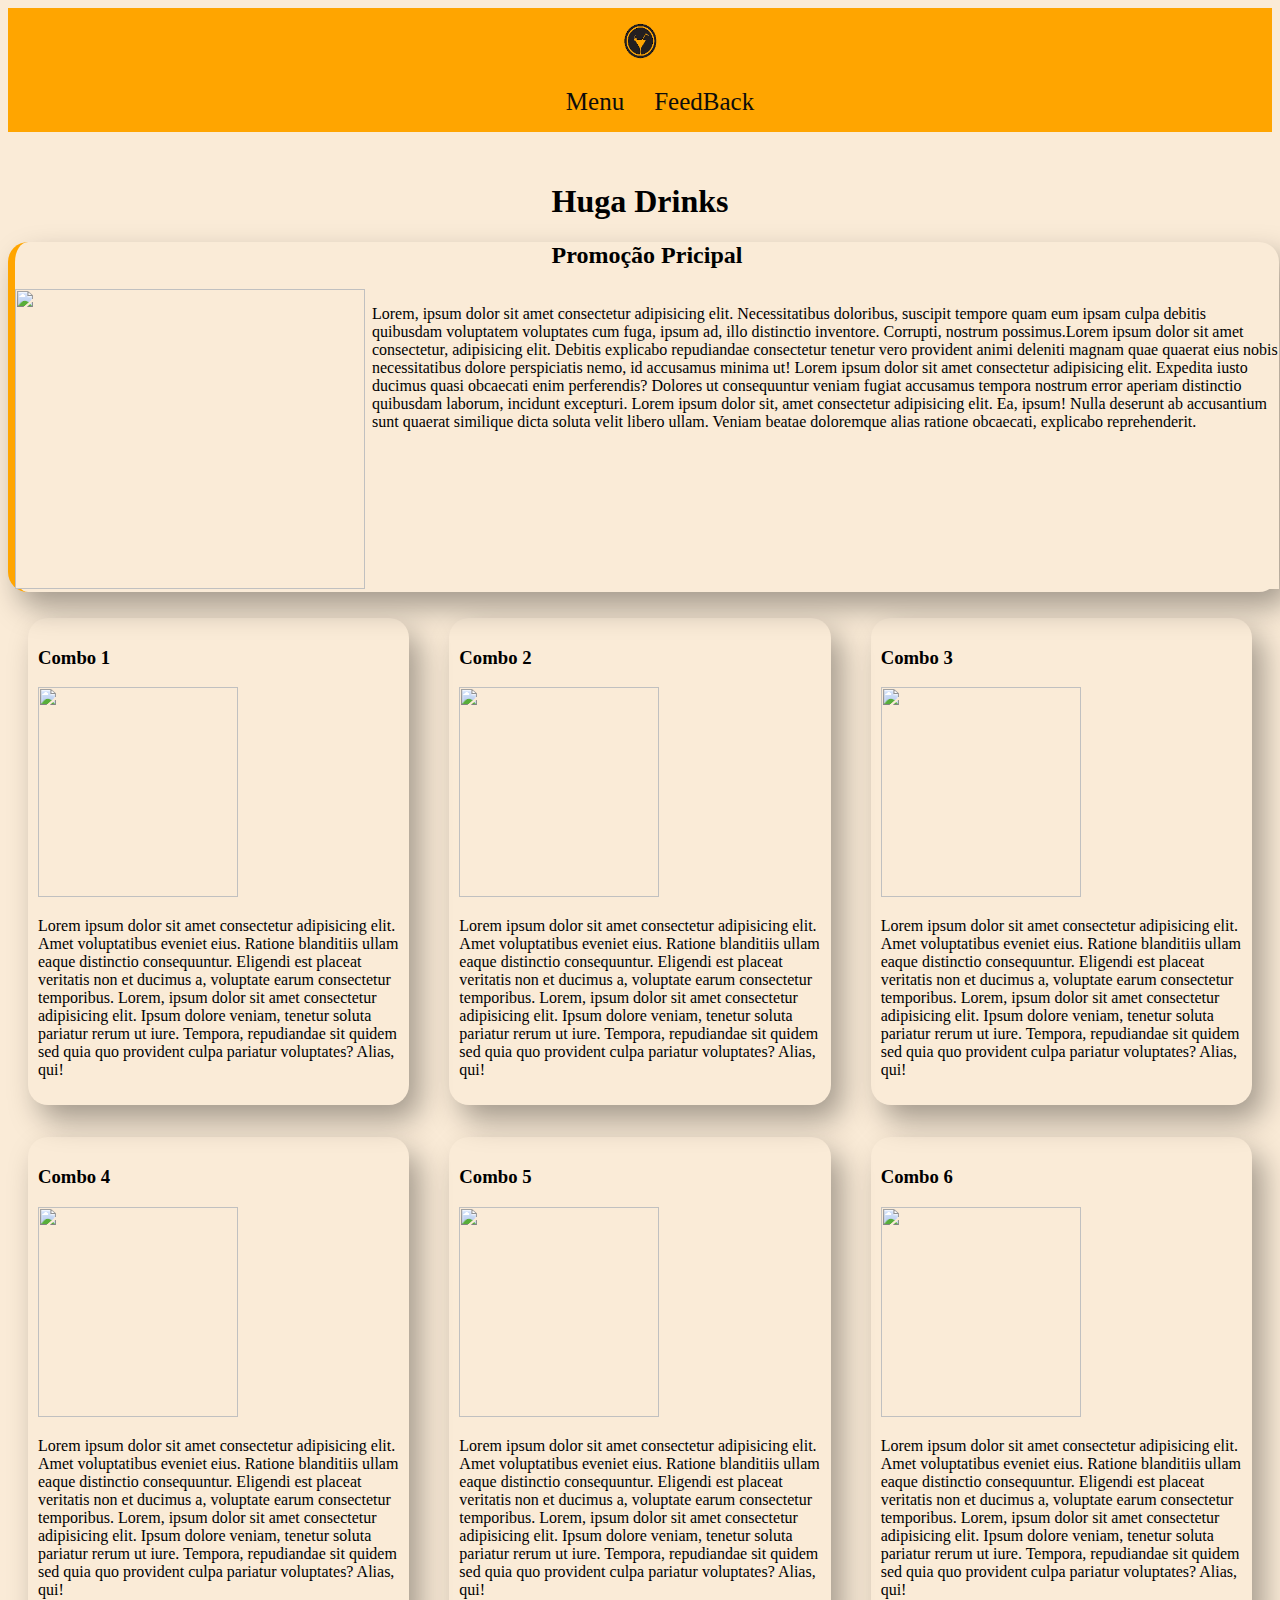
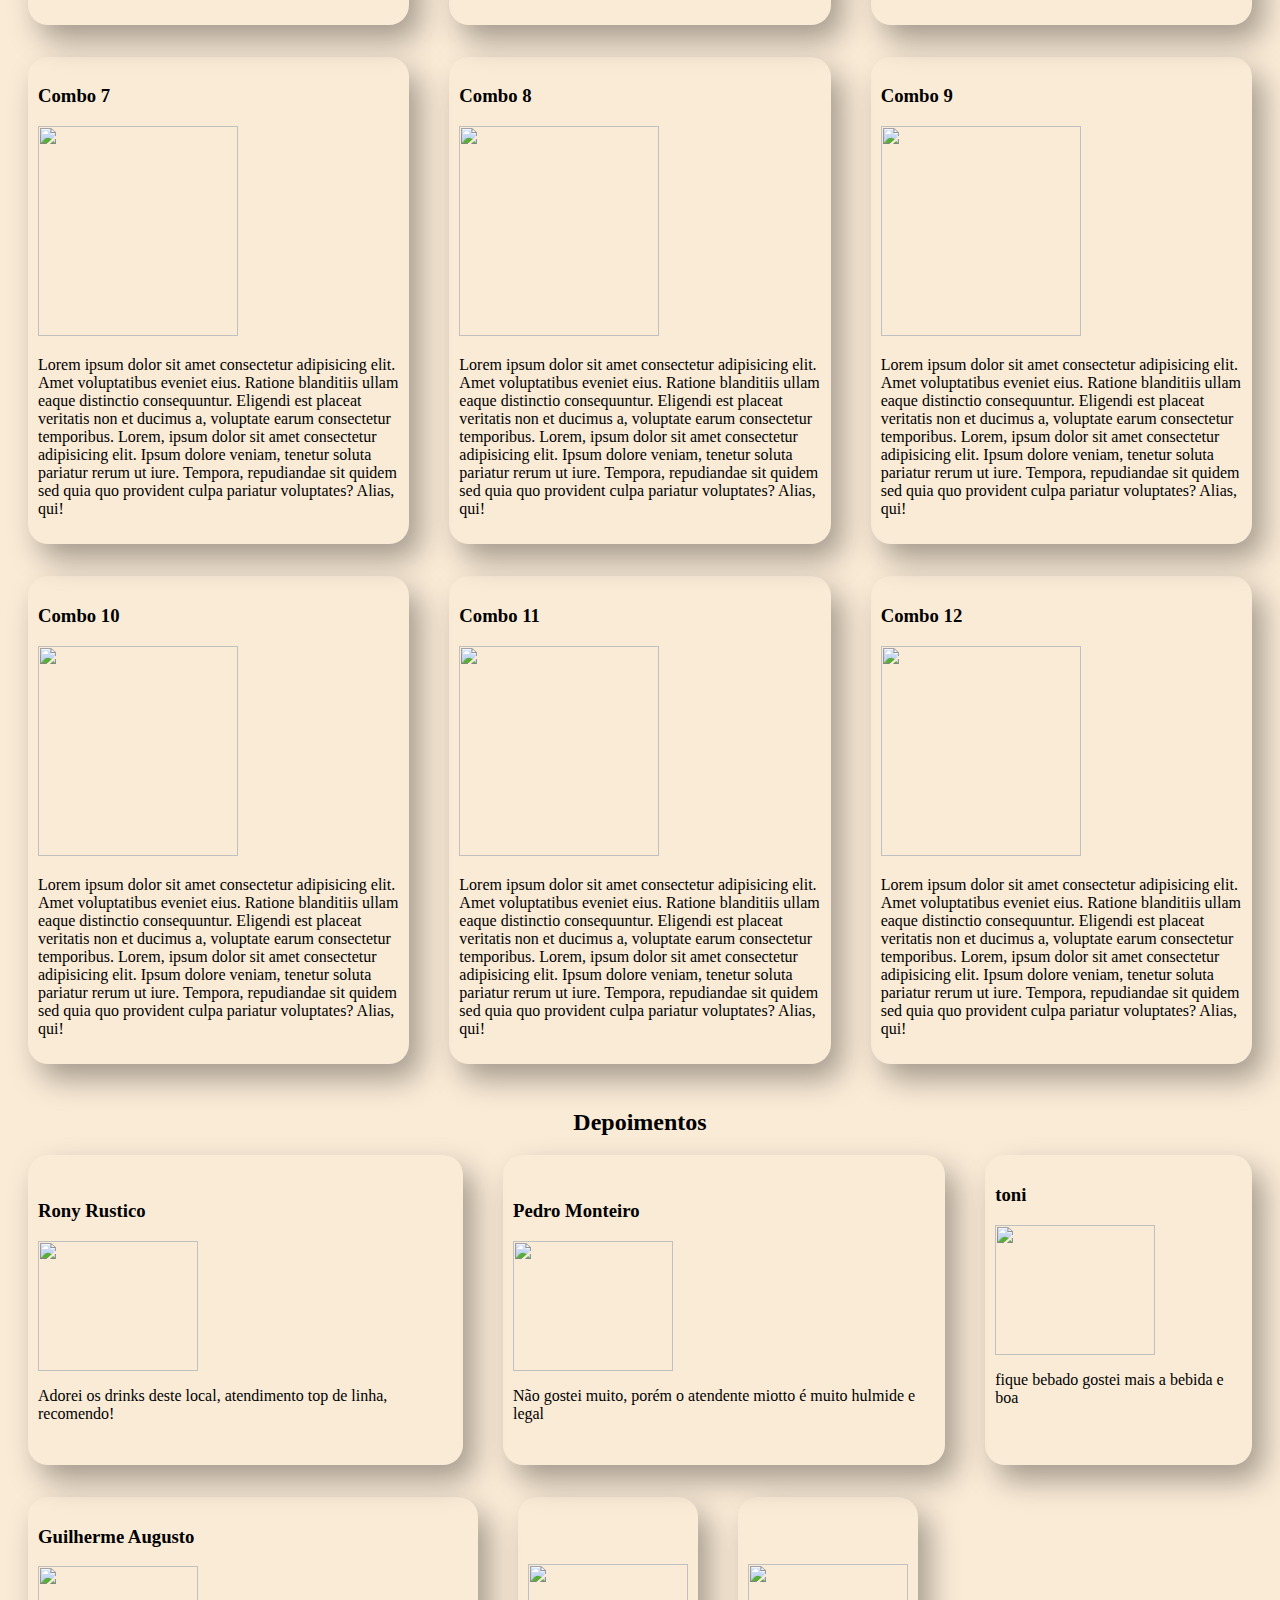
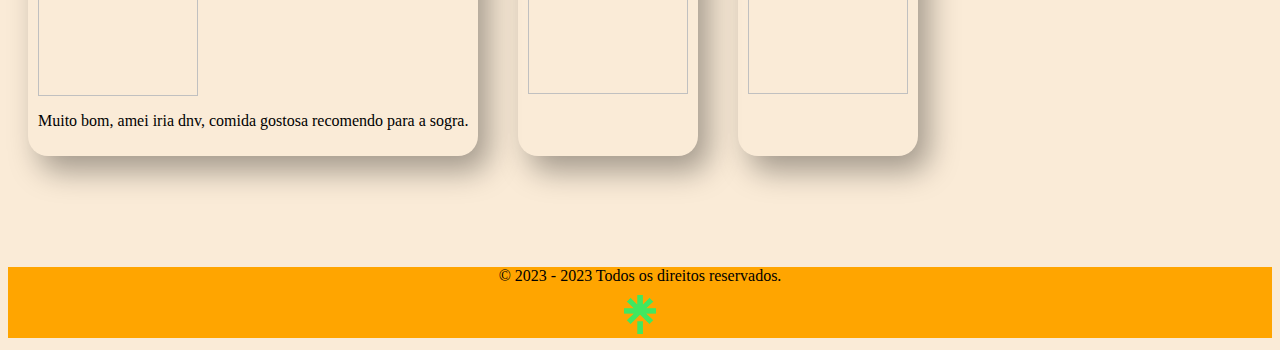
==== index.html @ deacc086 "Merge branch 'main' of https://github.com/guilhermesachinelli/DesafioRestaurante2" ====
<!DOCTYPE html>
<html>

<head>
    <meta charset="UTF-8">
    <title>Document</title>
    <link rel="stylesheet" href="assets/css/style.index.css">
</head>

<body>
    <iframe src="layouts/header.html" frameborder="0" scrolling="no" width="100%" height="150px"></iframe>
    <h1>Huga Drinks</h1>
    <div id="div_1">
        <main>
            <article>
                <h2>Promoção Pricipal</h2>
                <section id="section_1">
                    <img src="https://c4.wallpaperflare.com/wallpaper/397/786/428/cocktail-4k-new-full-hd-wallpaper-preview.jpg"
                        width="350px" height="300px">
                    <p id="p_1">Lorem, ipsum dolor sit amet consectetur adipisicing elit. Necessitatibus doloribus,
                        suscipit tempore
                        quam eum
                        ipsam culpa debitis quibusdam voluptatem voluptates cum fuga, ipsum ad, illo distinctio
                        inventore. Corrupti,
                        nostrum possimus.Lorem ipsum dolor sit amet consectetur, adipisicing elit. Debitis explicabo
                        repudiandae
                        consectetur tenetur vero provident animi deleniti magnam quae quaerat eius nobis necessitatibus
                        dolore
                        perspiciatis nemo, id accusamus minima ut! Lorem ipsum dolor sit amet consectetur adipisicing
                        elit. Expedita
                        iusto ducimus quasi obcaecati enim perferendis? Dolores ut consequuntur veniam fugiat accusamus
                        tempora
                        nostrum
                        error aperiam distinctio quibusdam laborum, incidunt excepturi. Lorem ipsum dolor sit, amet
                        consectetur
                        adipisicing elit. Ea, ipsum! Nulla deserunt ab accusantium sunt quaerat similique dicta soluta
                        velit libero
                        ullam. Veniam beatae doloremque alias ratione obcaecati, explicabo reprehenderit.</p>
                </section>
            </article>
        </main>
    </div>
    <div  class="div_2">
        <Section class="sections">
            <h3>Combo 1</h3>
            <img class="img_div2"
                src="https://c4.wallpaperflare.com/wallpaper/151/778/448/cocktails-4k-full-hd-wallpaper-preview.jpg"
                width="200px" height="210px">
            <P>Lorem ipsum dolor sit amet consectetur adipisicing elit. Amet voluptatibus eveniet eius. Ratione
                blanditiis ullam eaque distinctio consequuntur. Eligendi est placeat veritatis non et ducimus a,
                voluptate earum consectetur temporibus. Lorem, ipsum dolor sit amet consectetur adipisicing
                elit. Ipsum dolore veniam, tenetur soluta pariatur rerum ut iure. Tempora, repudiandae sit
                quidem sed quia quo provident culpa pariatur voluptates? Alias, qui!</P>
        </Section>
        <Section class="sections">
            <h3>Combo 2</h3>
            <img class="img_div2"
                src="https://c4.wallpaperflare.com/wallpaper/151/778/448/cocktails-4k-full-hd-wallpaper-preview.jpg"
                width="200px" height="210px">
            <P>Lorem ipsum dolor sit amet consectetur adipisicing elit. Amet voluptatibus eveniet eius. Ratione
                blanditiis ullam eaque distinctio consequuntur. Eligendi est placeat veritatis non et ducimus a,
                voluptate earum consectetur temporibus. Lorem, ipsum dolor sit amet consectetur adipisicing
                elit. Ipsum dolore veniam, tenetur soluta pariatur rerum ut iure. Tempora, repudiandae sit
                quidem sed quia quo provident culpa pariatur voluptates? Alias, qui!</P>
        </Section>
        <Section class="sections">
            <h3>Combo 3</h3>
            <img class="img_div2"
                src="https://c4.wallpaperflare.com/wallpaper/151/778/448/cocktails-4k-full-hd-wallpaper-preview.jpg"
                width="200px" height="210px">
            <P>Lorem ipsum dolor sit amet consectetur adipisicing elit. Amet voluptatibus eveniet eius. Ratione
                blanditiis ullam eaque distinctio consequuntur. Eligendi est placeat veritatis non et ducimus a,
                voluptate earum consectetur temporibus. Lorem, ipsum dolor sit amet consectetur adipisicing
                elit. Ipsum dolore veniam, tenetur soluta pariatur rerum ut iure. Tempora, repudiandae sit
                quidem sed quia quo provident culpa pariatur voluptates? Alias, qui!</P>
        </Section>
    </div>
    <div class="div_2">
        <Section class="sections">
            <h3>Combo 4</h3>
            <img class="img_div2"
                src="https://c4.wallpaperflare.com/wallpaper/151/778/448/cocktails-4k-full-hd-wallpaper-preview.jpg"
                width="200px" height="210px">
            <P>Lorem ipsum dolor sit amet consectetur adipisicing elit. Amet voluptatibus eveniet eius. Ratione
                blanditiis ullam eaque distinctio consequuntur. Eligendi est placeat veritatis non et ducimus a,
                voluptate earum consectetur temporibus. Lorem, ipsum dolor sit amet consectetur adipisicing
                elit. Ipsum dolore veniam, tenetur soluta pariatur rerum ut iure. Tempora, repudiandae sit
                quidem sed quia quo provident culpa pariatur voluptates? Alias, qui!</P>
        </Section>
        <Section class="sections">
            <h3>Combo 5</h3>
            <img class="img_div2"
                src="https://c4.wallpaperflare.com/wallpaper/151/778/448/cocktails-4k-full-hd-wallpaper-preview.jpg"
                width="200px" height="210px">
            <P>Lorem ipsum dolor sit amet consectetur adipisicing elit. Amet voluptatibus eveniet eius. Ratione
                blanditiis ullam eaque distinctio consequuntur. Eligendi est placeat veritatis non et ducimus a,
                voluptate earum consectetur temporibus. Lorem, ipsum dolor sit amet consectetur adipisicing
                elit. Ipsum dolore veniam, tenetur soluta pariatur rerum ut iure. Tempora, repudiandae sit
                quidem sed quia quo provident culpa pariatur voluptates? Alias, qui!</P>
        </Section>
        <Section class="sections">
            <h3>Combo 6</h3>
            <img class="img_div2"
                src="https://c4.wallpaperflare.com/wallpaper/151/778/448/cocktails-4k-full-hd-wallpaper-preview.jpg"
                width="200px" height="210px">
            <P>Lorem ipsum dolor sit amet consectetur adipisicing elit. Amet voluptatibus eveniet eius. Ratione
                blanditiis ullam eaque distinctio consequuntur. Eligendi est placeat veritatis non et ducimus a,
                voluptate earum consectetur temporibus. Lorem, ipsum dolor sit amet consectetur adipisicing
                elit. Ipsum dolore veniam, tenetur soluta pariatur rerum ut iure. Tempora, repudiandae sit
                quidem sed quia quo provident culpa pariatur voluptates? Alias, qui!</P>
        </Section>
    </div>
    <div class="div_2">
        <Section class="sections">
            <h3>Combo 7</h3>
            <img class="img_div2"
                src="https://c4.wallpaperflare.com/wallpaper/151/778/448/cocktails-4k-full-hd-wallpaper-preview.jpg"
                width="200px" height="210px">
            <P>Lorem ipsum dolor sit amet consectetur adipisicing elit. Amet voluptatibus eveniet eius. Ratione
                blanditiis ullam eaque distinctio consequuntur. Eligendi est placeat veritatis non et ducimus a,
                voluptate earum consectetur temporibus. Lorem, ipsum dolor sit amet consectetur adipisicing
                elit. Ipsum dolore veniam, tenetur soluta pariatur rerum ut iure. Tempora, repudiandae sit
                quidem sed quia quo provident culpa pariatur voluptates? Alias, qui!</P>
        </Section>
        <Section class="sections">
            <h3>Combo 8</h3>
            <img class="img_div2"
                src="https://c4.wallpaperflare.com/wallpaper/151/778/448/cocktails-4k-full-hd-wallpaper-preview.jpg"
                width="200px" height="210px">
            <P>Lorem ipsum dolor sit amet consectetur adipisicing elit. Amet voluptatibus eveniet eius. Ratione
                blanditiis ullam eaque distinctio consequuntur. Eligendi est placeat veritatis non et ducimus a,
                voluptate earum consectetur temporibus. Lorem, ipsum dolor sit amet consectetur adipisicing
                elit. Ipsum dolore veniam, tenetur soluta pariatur rerum ut iure. Tempora, repudiandae sit
                quidem sed quia quo provident culpa pariatur voluptates? Alias, qui!</P>
        </Section>
        <Section class="sections">
            <h3>Combo 9</h3>
            <img class="img_div2"
                src="https://c4.wallpaperflare.com/wallpaper/151/778/448/cocktails-4k-full-hd-wallpaper-preview.jpg"
                width="200px" height="210px">
            <P>Lorem ipsum dolor sit amet consectetur adipisicing elit. Amet voluptatibus eveniet eius. Ratione
                blanditiis ullam eaque distinctio consequuntur. Eligendi est placeat veritatis non et ducimus a,
                voluptate earum consectetur temporibus. Lorem, ipsum dolor sit amet consectetur adipisicing
                elit. Ipsum dolore veniam, tenetur soluta pariatur rerum ut iure. Tempora, repudiandae sit
                quidem sed quia quo provident culpa pariatur voluptates? Alias, qui!</P>
        </Section>
    </div>
    <div class="div_2">
        <Section class="sections">
            <h3>Combo 10</h3>
            <img class="img_div2"
                src="https://c4.wallpaperflare.com/wallpaper/151/778/448/cocktails-4k-full-hd-wallpaper-preview.jpg"
                width="200px" height="210px">
            <P>Lorem ipsum dolor sit amet consectetur adipisicing elit. Amet voluptatibus eveniet eius. Ratione
                blanditiis ullam eaque distinctio consequuntur. Eligendi est placeat veritatis non et ducimus a,
                voluptate earum consectetur temporibus. Lorem, ipsum dolor sit amet consectetur adipisicing
                elit. Ipsum dolore veniam, tenetur soluta pariatur rerum ut iure. Tempora, repudiandae sit
                quidem sed quia quo provident culpa pariatur voluptates? Alias, qui!</P>
        </Section>
        <Section class="sections">
            <h3>Combo 11</h3>
            <img class="img_div2"
                src="https://c4.wallpaperflare.com/wallpaper/151/778/448/cocktails-4k-full-hd-wallpaper-preview.jpg"
                width="200px" height="210px">
            <P>Lorem ipsum dolor sit amet consectetur adipisicing elit. Amet voluptatibus eveniet eius. Ratione
                blanditiis ullam eaque distinctio consequuntur. Eligendi est placeat veritatis non et ducimus a,
                voluptate earum consectetur temporibus. Lorem, ipsum dolor sit amet consectetur adipisicing
                elit. Ipsum dolore veniam, tenetur soluta pariatur rerum ut iure. Tempora, repudiandae sit
                quidem sed quia quo provident culpa pariatur voluptates? Alias, qui!</P>
        </Section>
        <Section class="sections">
            <h3>Combo 12</h3>
            <img class="img_div2"
                src="https://c4.wallpaperflare.com/wallpaper/151/778/448/cocktails-4k-full-hd-wallpaper-preview.jpg"
                width="200px" height="210px">
            <P>Lorem ipsum dolor sit amet consectetur adipisicing elit. Amet voluptatibus eveniet eius. Ratione
                blanditiis ullam eaque distinctio consequuntur. Eligendi est placeat veritatis non et ducimus a,
                voluptate earum consectetur temporibus. Lorem, ipsum dolor sit amet consectetur adipisicing
                elit. Ipsum dolore veniam, tenetur soluta pariatur rerum ut iure. Tempora, repudiandae sit
                quidem sed quia quo provident culpa pariatur voluptates? Alias, qui!</P>
        </Section>
    </div>
    <h2>Depoimentos</h2>
    <div class="div_2">
        <Section class="sections_2">
            <h3>Rony Rustico</h3>
            <img class="img_div2"
                src="https://img.freepik.com/fotos-gratis/foto-horizontal-de-uma-linda-mulher-de-pele-escura-com-penteado-afro-sorriso-largo-dentes-brancos-mostra-algo-legal-para-um-amigo-aponta-para-o-canto-superior-direito-encosta-na-parede_273609-16442.jpg?size=626&ext=jpg"
                width="160px" height="130px">
            <P>Adorei os drinks  deste local, atendimento top de linha, recomendo!</P>
        </Section>
        <Section class="sections_2">
            <h3>Pedro Monteiro</h3>
            <img class="img_div2"
                src="https://img.freepik.com/fotos-gratis/foto-horizontal-de-uma-linda-mulher-de-pele-escura-com-penteado-afro-sorriso-largo-dentes-brancos-mostra-algo-legal-para-um-amigo-aponta-para-o-canto-superior-direito-encosta-na-parede_273609-16442.jpg?size=626&ext=jpg"
                width="160px" height="130px">
            <P>Não gostei muito, porém o atendente miotto é muito hulmide e legal</P>
        </Section>
        <Section class="sections_2">
            <h3>toni</h3>
            <img class="img_div2"
                src="https://img.freepik.com/fotos-gratis/foto-horizontal-de-uma-linda-mulher-de-pele-escura-com-penteado-afro-sorriso-largo-dentes-brancos-mostra-algo-legal-para-um-amigo-aponta-para-o-canto-superior-direito-encosta-na-parede_273609-16442.jpg?size=626&ext=jpg"
                width="160px" height="130px">
                <p>fique bebado gostei mais a bebida e boa</p>
            <P></P>
        </Section>
    </div>
    <div class="div_2">
        <Section class="sections_2">
            <h3>Guilherme Augusto </h3>
            <img class="img_div2"
                src="https://img.freepik.com/fotos-gratis/foto-horizontal-de-uma-linda-mulher-de-pele-escura-com-penteado-afro-sorriso-largo-dentes-brancos-mostra-algo-legal-para-um-amigo-aponta-para-o-canto-superior-direito-encosta-na-parede_273609-16442.jpg?size=626&ext=jpg"
                width="160px" height="130px">
            <P>Muito bom, amei iria dnv, comida gostosa recomendo para a sogra.</P>
        </Section>
        <Section class="sections_2">
            <h3></h3>
            <img class="img_div2"
                src="https://img.freepik.com/fotos-gratis/foto-horizontal-de-uma-linda-mulher-de-pele-escura-com-penteado-afro-sorriso-largo-dentes-brancos-mostra-algo-legal-para-um-amigo-aponta-para-o-canto-superior-direito-encosta-na-parede_273609-16442.jpg?size=626&ext=jpg"
                width="160px" height="130px">
            <P></P>
        </Section>
        <Section class="sections_2">
            <h3></h3>
            <img class="img_div2"
                src="https://img.freepik.com/fotos-gratis/foto-horizontal-de-uma-linda-mulher-de-pele-escura-com-penteado-afro-sorriso-largo-dentes-brancos-mostra-algo-legal-para-um-amigo-aponta-para-o-canto-superior-direito-encosta-na-parede_273609-16442.jpg?size=626&ext=jpg"
                width="160px" height="130px">
            <P></P>
        </Section>
    </div>
    <iframe src="layouts/footer.html" frameborder="0" scrolling="no" width="100%" height="150px"></iframe>
</body>

</html>
---- assets/css/style.index.css ----
body {
    background-color: antiquewhite;
    font-family: 'Times New Roman';
}
h1 {
    text-align: center;
    color: black;
}
#div_1 {
    background-color: antiquewhite;
    width: 100%;
    height: 350px;
    border-left: 7px solid orange;
    border-radius: 20px;
    margin-bottom: 26px;
    -webkit-box-shadow: 11px 15px 30px 0px rgba(0,0,0,0.35);
-moz-box-shadow: 11px 15px 30px 0px rgba(0,0,0,0.35);
box-shadow: 11px 15px 30px 0px rgba(0,0,0,0.35);
}
.div_2 {
    width: 100%;
    height: 350px;
    border-radius: 20px;
    height: auto;
    display: flex;
    margin-bottom: 7px;
}

#p_1 {
    padding-left: 7px;
}
#section_1 {
    display: flex;
    background-color: antiquewhite;
}
.sections {
    padding: 10px;
    flex-direction: column;
    justify-content: center;
    border-radius: 20px;
    margin-left: 20px;
    margin-right: 20px;
    margin-bottom: 25px;
    -webkit-box-shadow: 11px 15px 30px 0px rgba(0,0,0,0.35);
-moz-box-shadow: 11px 15px 30px 0px rgba(0,0,0,0.35);
box-shadow: 11px 15px 30px 0px rgba(0,0,0,0.35);
}
.sections_2 {
    padding: 10px;
    flex-direction: column;
    justify-content: center;
    border-radius: 20px;
    margin-left: 20px;
    margin-right: 20px;
    margin-bottom: 25px;
    display: flex;
    -webkit-box-shadow: 11px 15px 30px 0px rgba(0,0,0,0.35);
-moz-box-shadow: 11px 15px 30px 0px rgba(0,0,0,0.35);
box-shadow: 11px 15px 30px 0px rgba(0,0,0,0.35);
}
h2 {
    text-align: center;
}
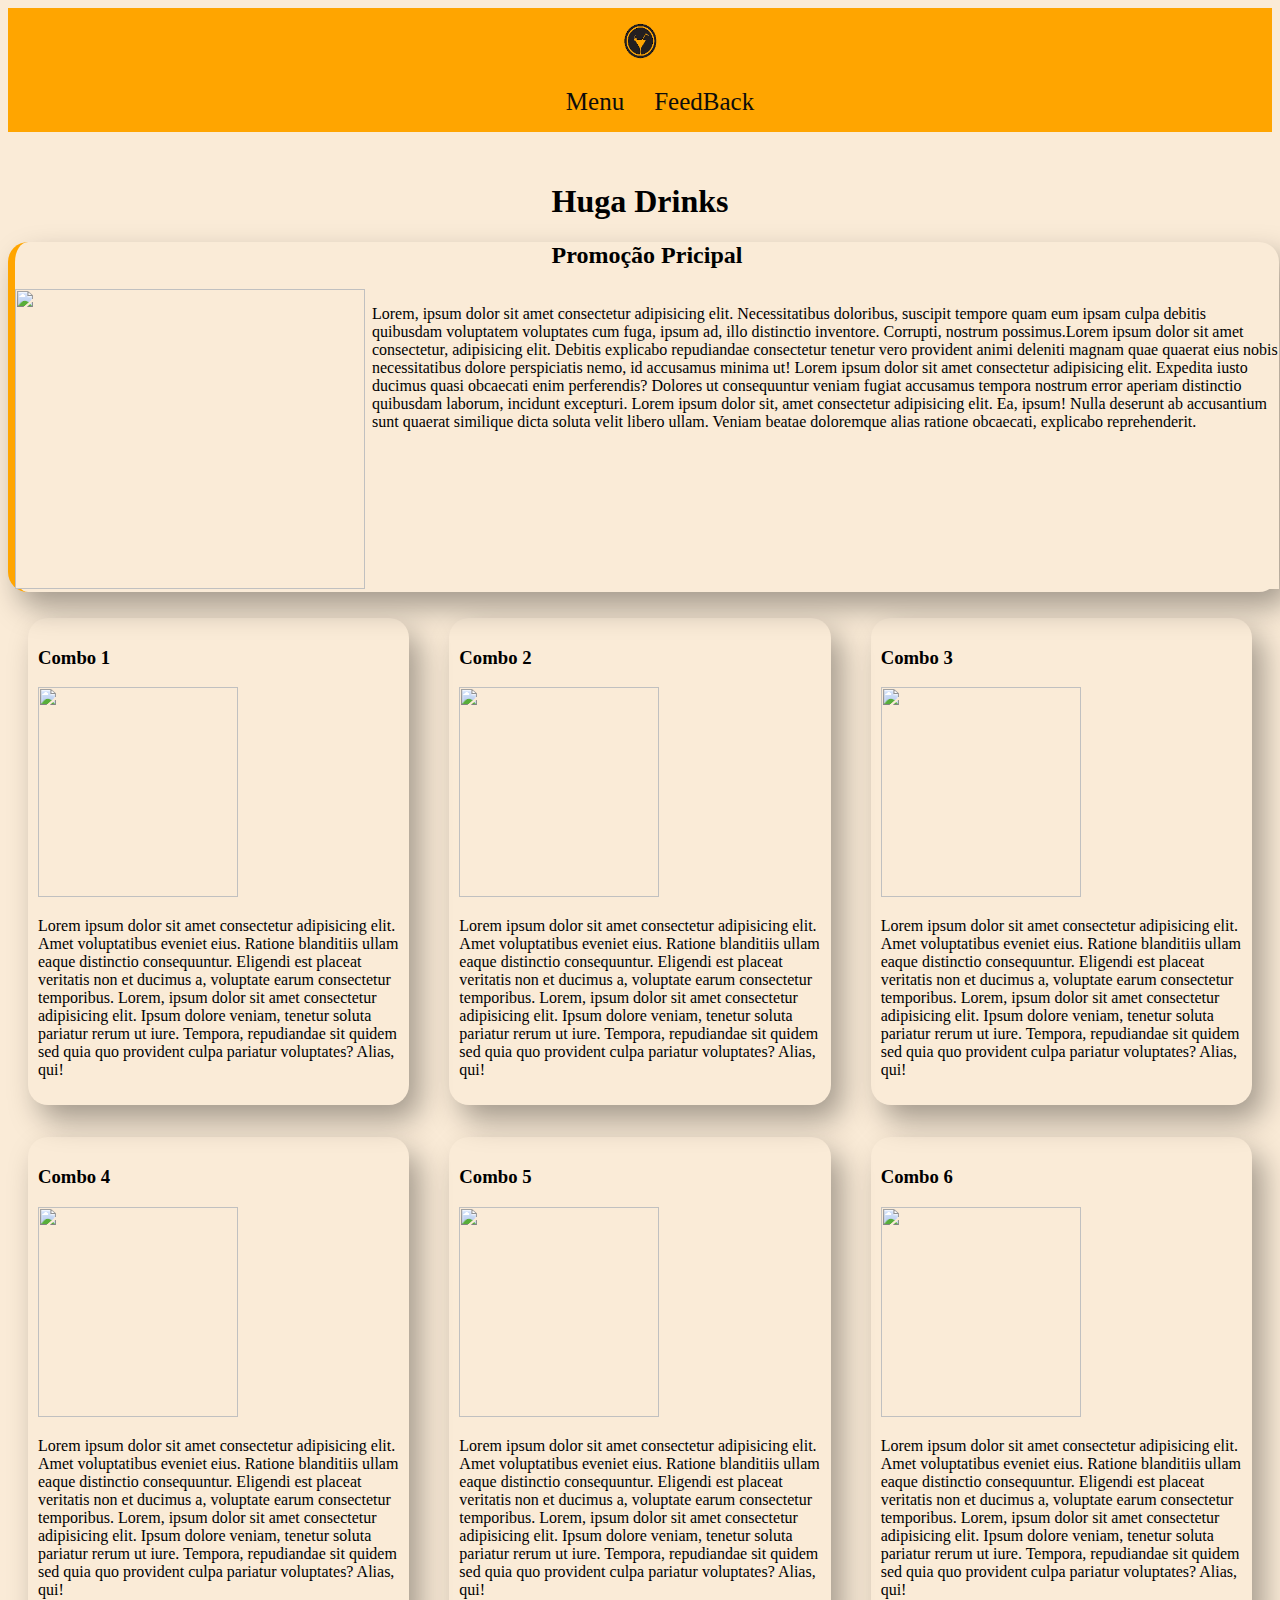
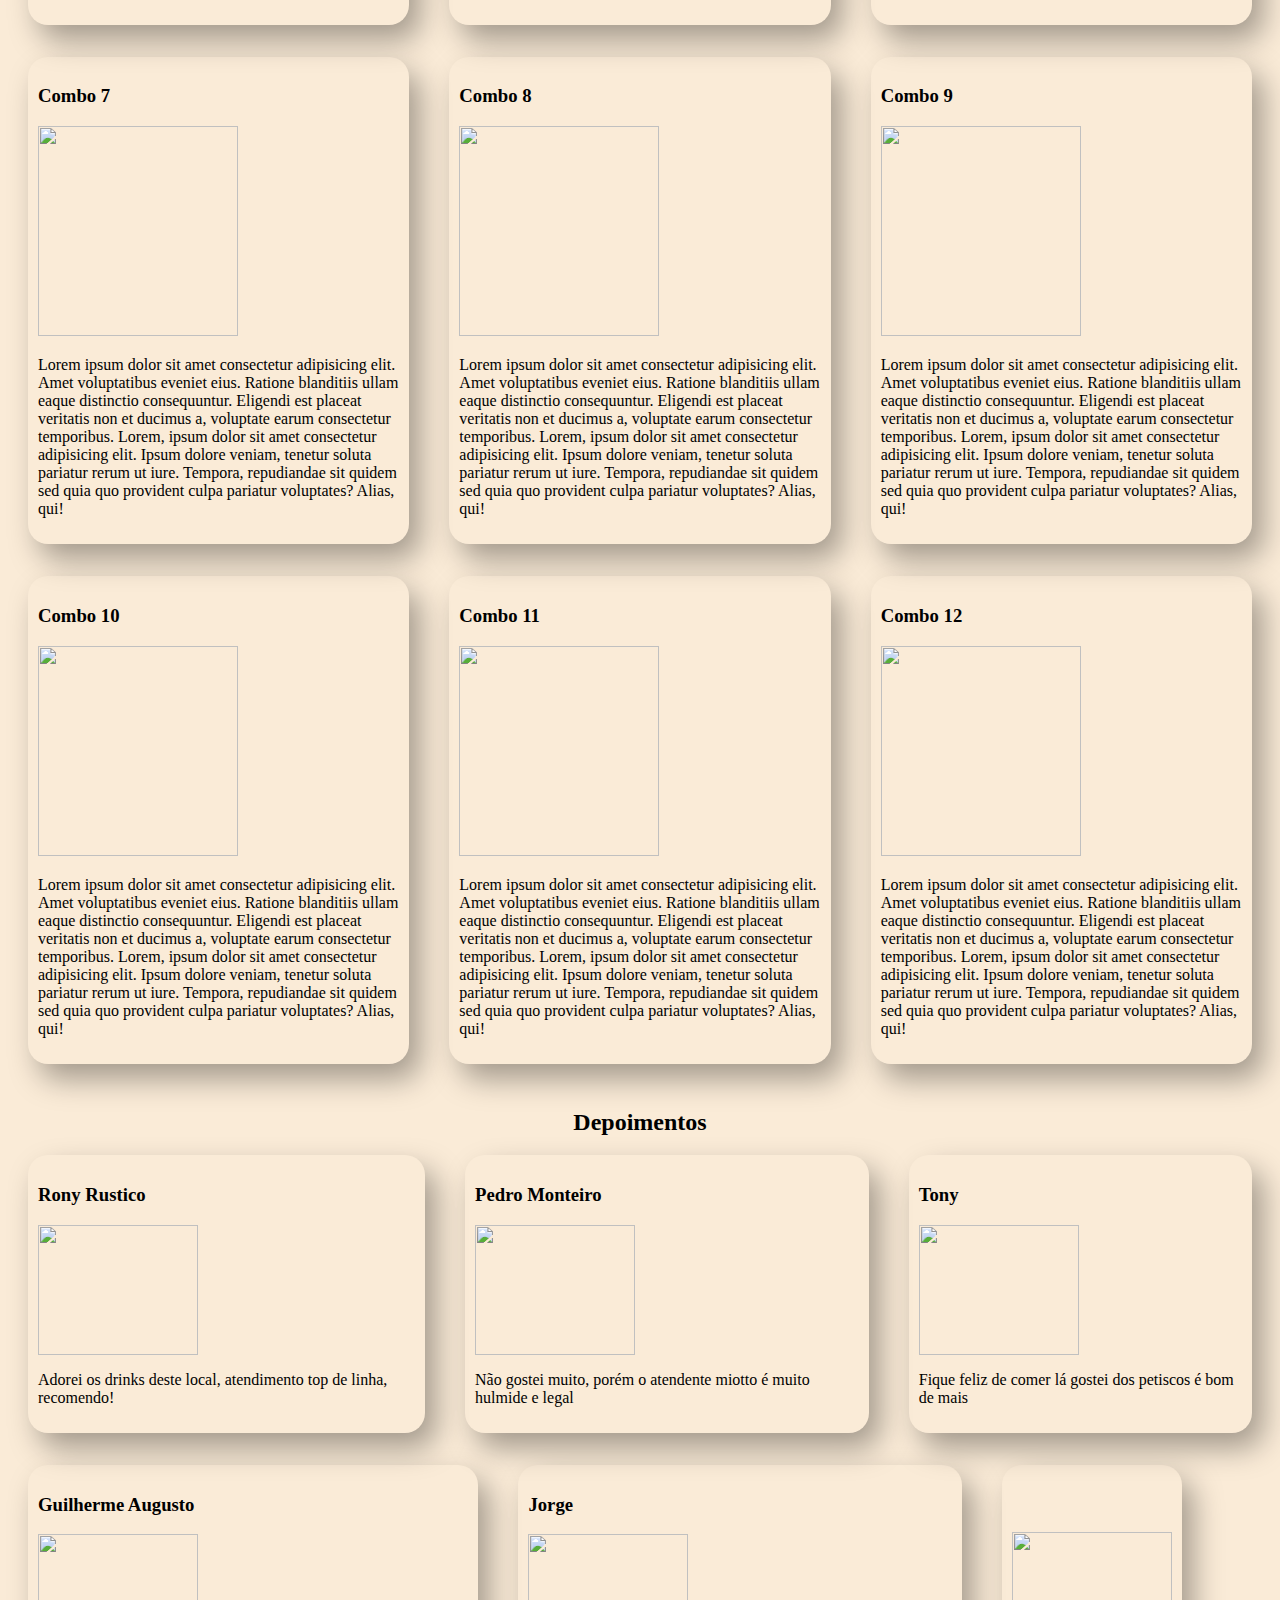
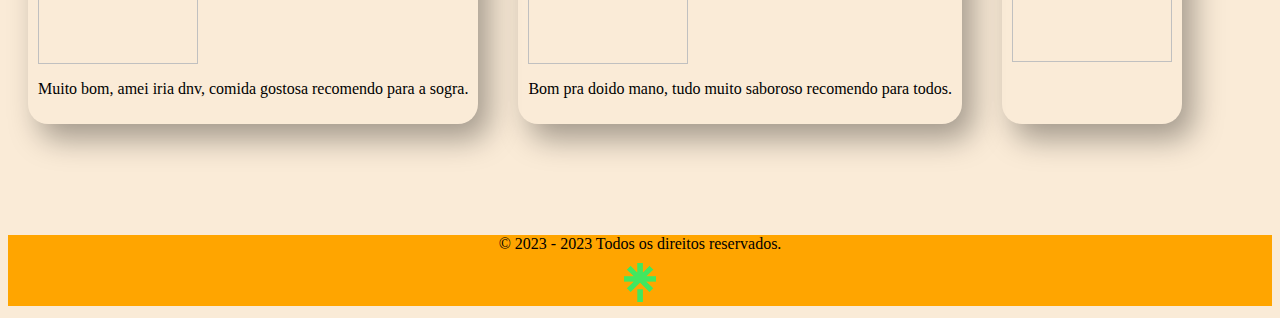
==== commit e25b99e8: "Merge pull request #12 from guilhermesachinelli/depoimentoleal" ====
--- a/index.html
+++ b/index.html
@@ -197,12 +197,11 @@
             <P>Não gostei muito, porém o atendente miotto é muito hulmide e legal</P>
         </Section>
         <Section class="sections_2">
-            <h3>toni</h3>
-            <img class="img_div2"
-                src="https://img.freepik.com/fotos-gratis/foto-horizontal-de-uma-linda-mulher-de-pele-escura-com-penteado-afro-sorriso-largo-dentes-brancos-mostra-algo-legal-para-um-amigo-aponta-para-o-canto-superior-direito-encosta-na-parede_273609-16442.jpg?size=626&ext=jpg"
-                width="160px" height="130px">
-                <p>fique bebado gostei mais a bebida e boa</p>
-            <P></P>
+            <h3>Tony</h3>
+            <img class="img_div2"
+                src="https://img.freepik.com/fotos-gratis/foto-horizontal-de-uma-linda-mulher-de-pele-escura-com-penteado-afro-sorriso-largo-dentes-brancos-mostra-algo-legal-para-um-amigo-aponta-para-o-canto-superior-direito-encosta-na-parede_273609-16442.jpg?size=626&ext=jpg"
+                width="160px" height="130px">
+                <p>Fique feliz de comer lá gostei dos petiscos é bom de mais</p>
         </Section>
     </div>
     <div class="div_2">
@@ -214,11 +213,11 @@
             <P>Muito bom, amei iria dnv, comida gostosa recomendo para a sogra.</P>
         </Section>
         <Section class="sections_2">
-            <h3></h3>
-            <img class="img_div2"
-                src="https://img.freepik.com/fotos-gratis/foto-horizontal-de-uma-linda-mulher-de-pele-escura-com-penteado-afro-sorriso-largo-dentes-brancos-mostra-algo-legal-para-um-amigo-aponta-para-o-canto-superior-direito-encosta-na-parede_273609-16442.jpg?size=626&ext=jpg"
-                width="160px" height="130px">
-            <P></P>
+            <h3>Jorge</h3>
+            <img class="img_div2"
+                src="https://img.freepik.com/fotos-gratis/foto-horizontal-de-uma-linda-mulher-de-pele-escura-com-penteado-afro-sorriso-largo-dentes-brancos-mostra-algo-legal-para-um-amigo-aponta-para-o-canto-superior-direito-encosta-na-parede_273609-16442.jpg?size=626&ext=jpg"
+                width="160px" height="130px">
+            <P>Bom pra doido mano, tudo muito saboroso recomendo para todos.</P>
         </Section>
         <Section class="sections_2">
             <h3></h3>
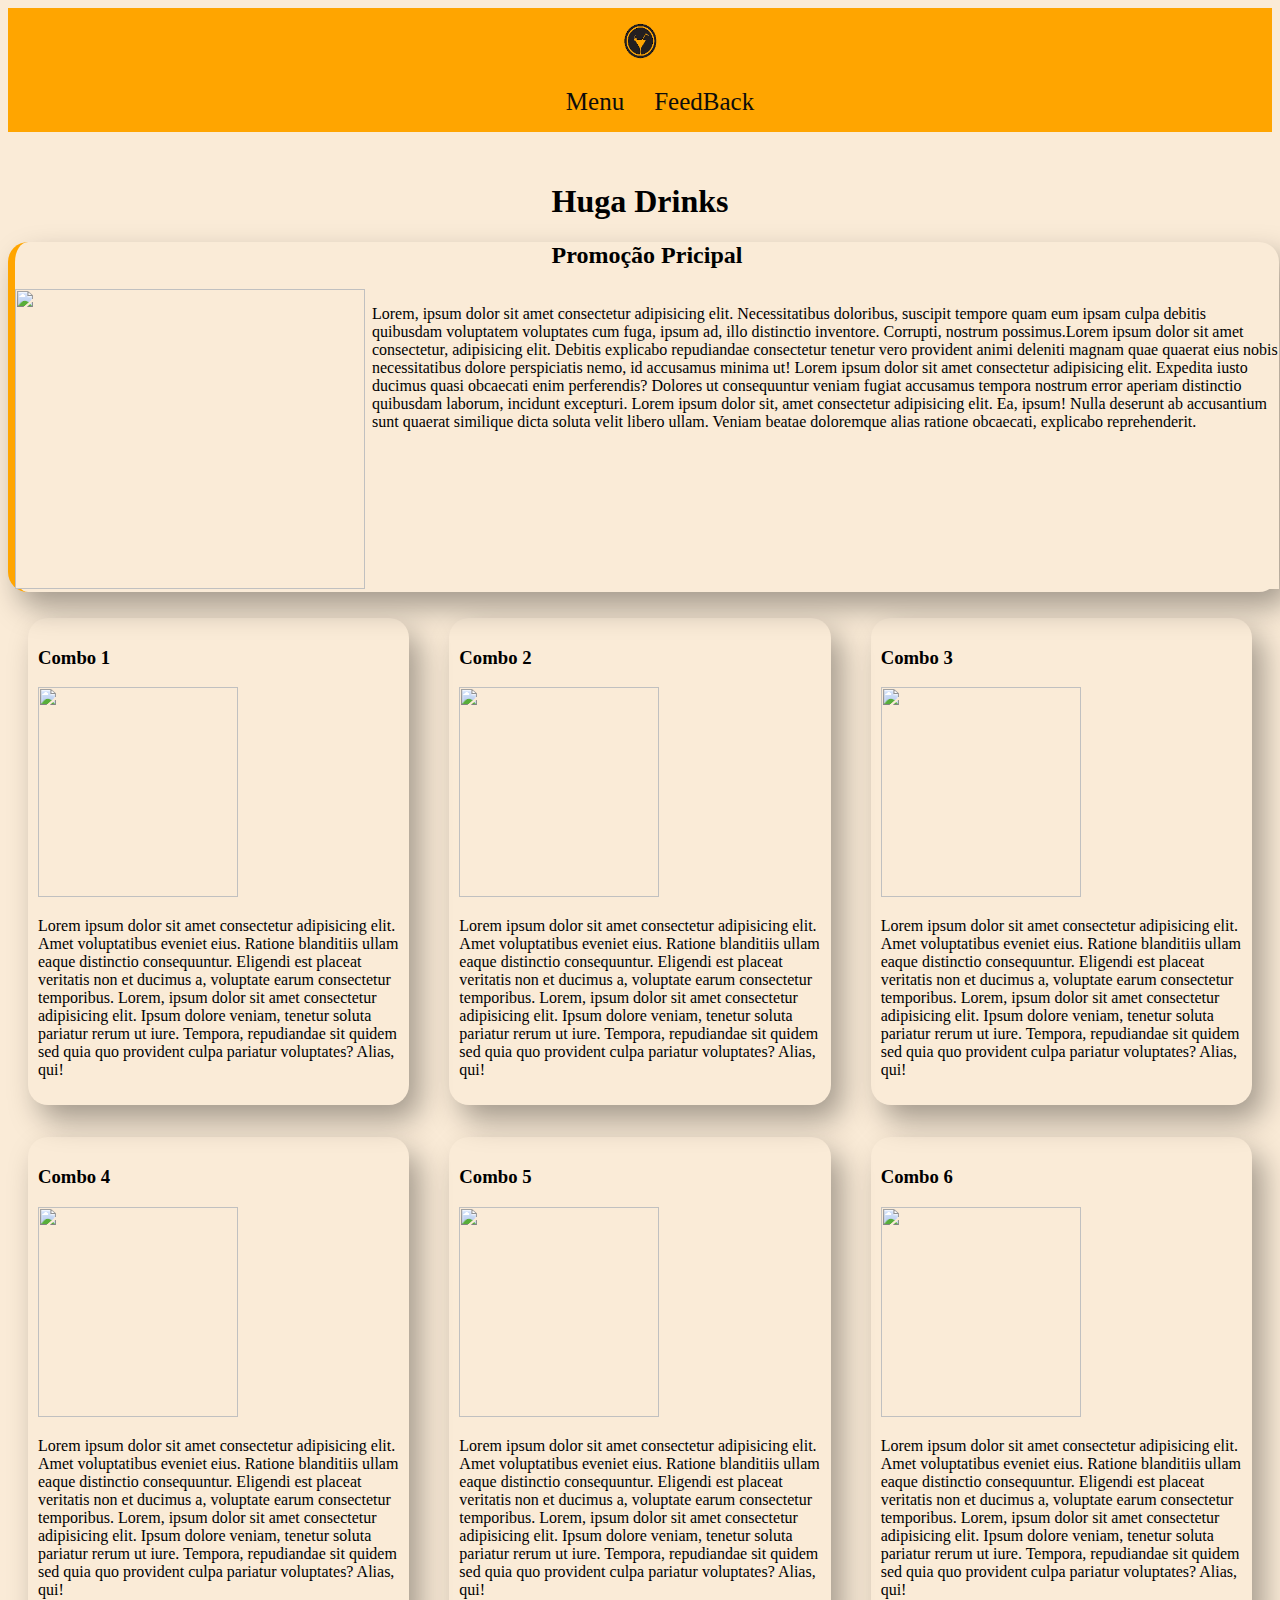
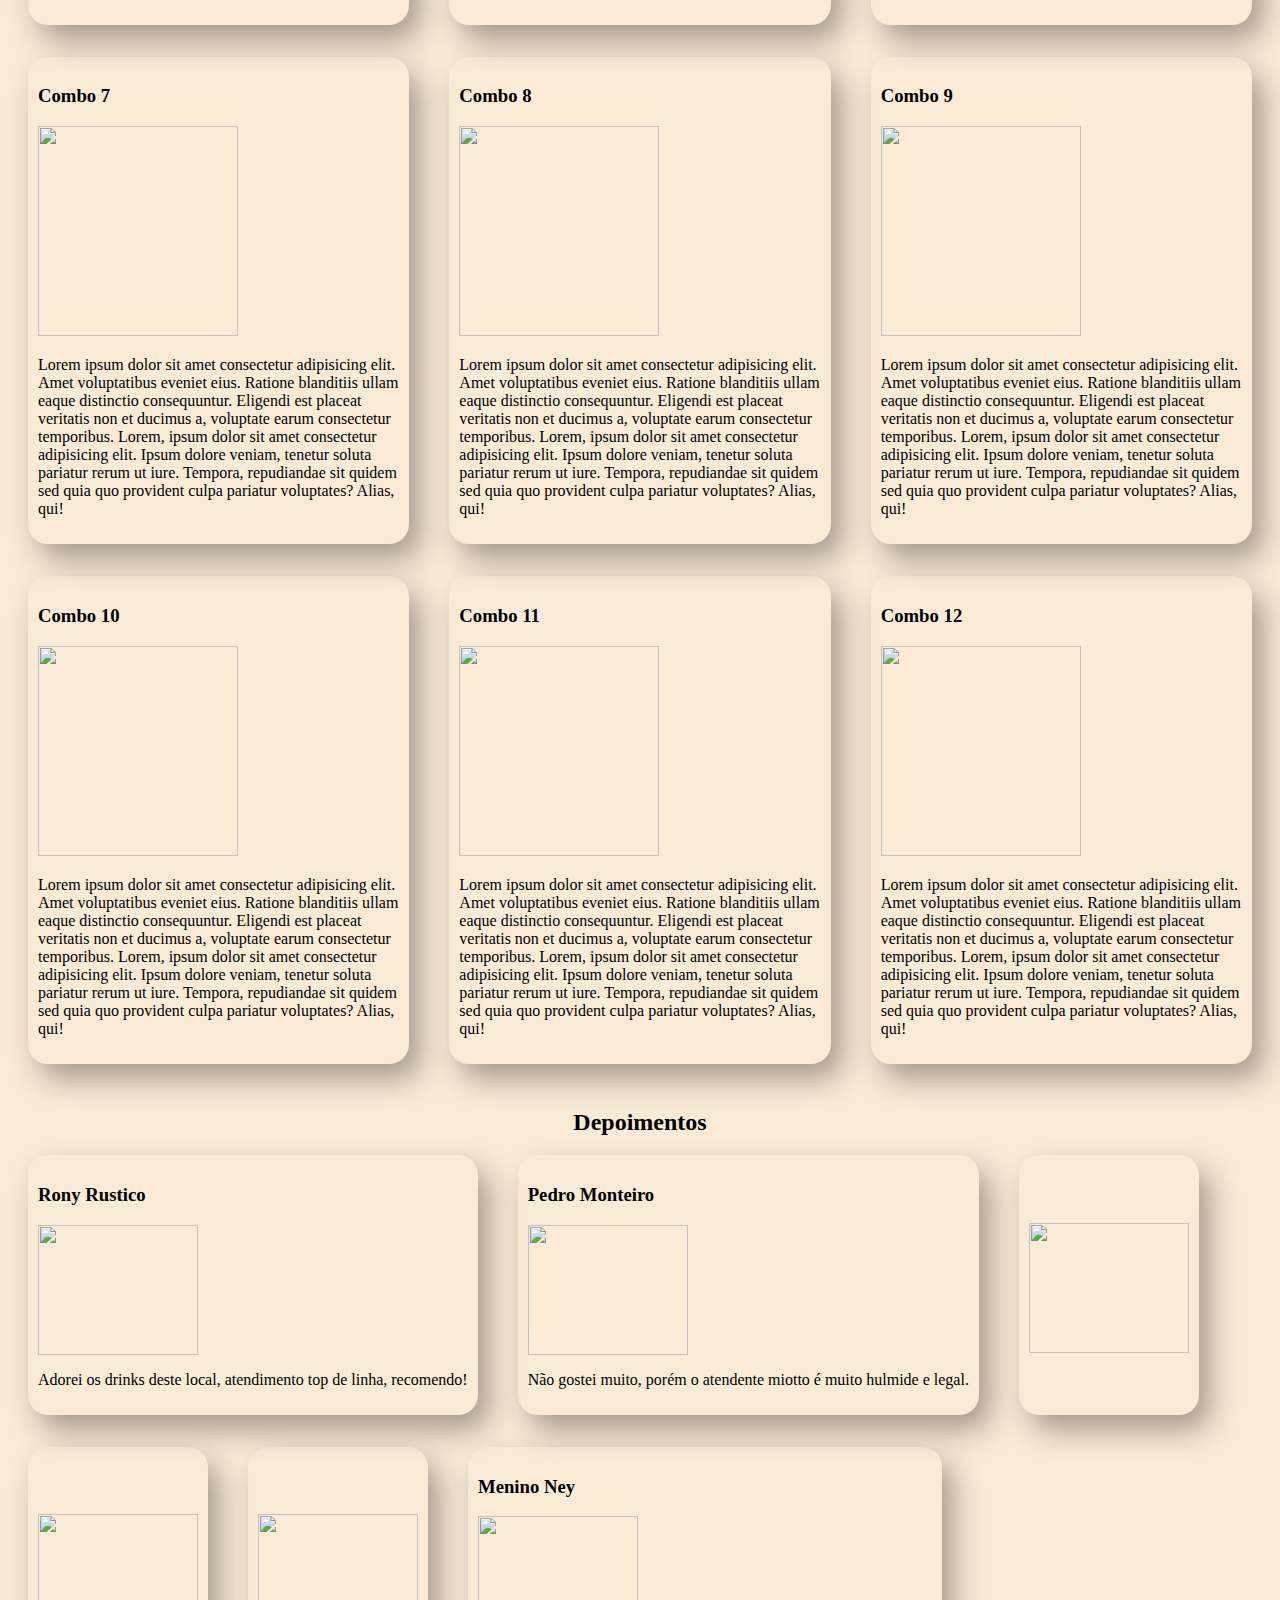
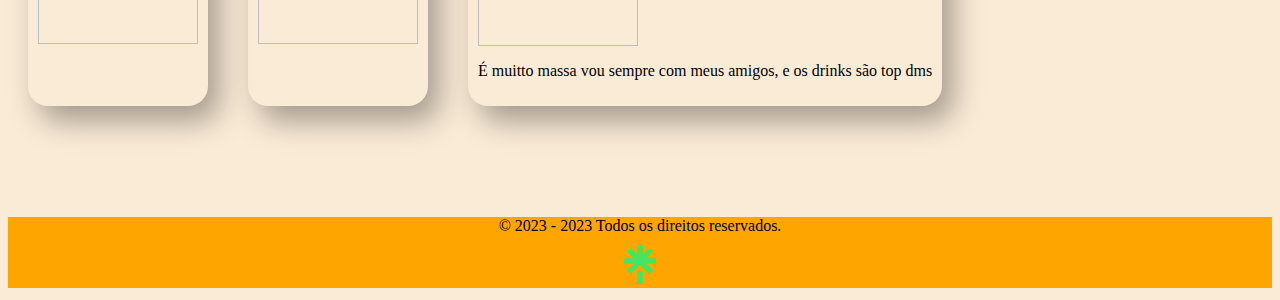
==== commit 8086aba2: "depoimentomiotto2" ====
--- a/index.html
+++ b/index.html
@@ -194,30 +194,7 @@
             <img class="img_div2"
                 src="https://img.freepik.com/fotos-gratis/foto-horizontal-de-uma-linda-mulher-de-pele-escura-com-penteado-afro-sorriso-largo-dentes-brancos-mostra-algo-legal-para-um-amigo-aponta-para-o-canto-superior-direito-encosta-na-parede_273609-16442.jpg?size=626&ext=jpg"
                 width="160px" height="130px">
-            <P>Não gostei muito, porém o atendente miotto é muito hulmide e legal</P>
-        </Section>
-        <Section class="sections_2">
-            <h3>Tony</h3>
-            <img class="img_div2"
-                src="https://img.freepik.com/fotos-gratis/foto-horizontal-de-uma-linda-mulher-de-pele-escura-com-penteado-afro-sorriso-largo-dentes-brancos-mostra-algo-legal-para-um-amigo-aponta-para-o-canto-superior-direito-encosta-na-parede_273609-16442.jpg?size=626&ext=jpg"
-                width="160px" height="130px">
-                <p>Fique feliz de comer lá gostei dos petiscos é bom de mais</p>
-        </Section>
-    </div>
-    <div class="div_2">
-        <Section class="sections_2">
-            <h3>Guilherme Augusto </h3>
-            <img class="img_div2"
-                src="https://img.freepik.com/fotos-gratis/foto-horizontal-de-uma-linda-mulher-de-pele-escura-com-penteado-afro-sorriso-largo-dentes-brancos-mostra-algo-legal-para-um-amigo-aponta-para-o-canto-superior-direito-encosta-na-parede_273609-16442.jpg?size=626&ext=jpg"
-                width="160px" height="130px">
-            <P>Muito bom, amei iria dnv, comida gostosa recomendo para a sogra.</P>
-        </Section>
-        <Section class="sections_2">
-            <h3>Jorge</h3>
-            <img class="img_div2"
-                src="https://img.freepik.com/fotos-gratis/foto-horizontal-de-uma-linda-mulher-de-pele-escura-com-penteado-afro-sorriso-largo-dentes-brancos-mostra-algo-legal-para-um-amigo-aponta-para-o-canto-superior-direito-encosta-na-parede_273609-16442.jpg?size=626&ext=jpg"
-                width="160px" height="130px">
-            <P>Bom pra doido mano, tudo muito saboroso recomendo para todos.</P>
+            <P>Não gostei muito, porém o atendente miotto é muito hulmide e legal.</P>
         </Section>
         <Section class="sections_2">
             <h3></h3>
@@ -225,6 +202,29 @@
                 src="https://img.freepik.com/fotos-gratis/foto-horizontal-de-uma-linda-mulher-de-pele-escura-com-penteado-afro-sorriso-largo-dentes-brancos-mostra-algo-legal-para-um-amigo-aponta-para-o-canto-superior-direito-encosta-na-parede_273609-16442.jpg?size=626&ext=jpg"
                 width="160px" height="130px">
             <P></P>
+        </Section>
+    </div>
+    <div class="div_2">
+        <Section class="sections_2">
+            <h3></h3>
+            <img class="img_div2"
+                src="https://img.freepik.com/fotos-gratis/foto-horizontal-de-uma-linda-mulher-de-pele-escura-com-penteado-afro-sorriso-largo-dentes-brancos-mostra-algo-legal-para-um-amigo-aponta-para-o-canto-superior-direito-encosta-na-parede_273609-16442.jpg?size=626&ext=jpg"
+                width="160px" height="130px">
+            <P></P>
+        </Section>
+        <Section class="sections_2">
+            <h3></h3>
+            <img class="img_div2"
+                src="https://img.freepik.com/fotos-gratis/foto-horizontal-de-uma-linda-mulher-de-pele-escura-com-penteado-afro-sorriso-largo-dentes-brancos-mostra-algo-legal-para-um-amigo-aponta-para-o-canto-superior-direito-encosta-na-parede_273609-16442.jpg?size=626&ext=jpg"
+                width="160px" height="130px">
+            <P></P>
+        </Section>
+        <Section class="sections_2">
+            <h3>Menino Ney</h3>
+            <img class="img_div2"
+                src="https://img.freepik.com/fotos-gratis/foto-horizontal-de-uma-linda-mulher-de-pele-escura-com-penteado-afro-sorriso-largo-dentes-brancos-mostra-algo-legal-para-um-amigo-aponta-para-o-canto-superior-direito-encosta-na-parede_273609-16442.jpg?size=626&ext=jpg"
+                width="160px" height="130px">
+            <P>É muitto massa vou sempre com meus amigos,  e os drinks são top dms</P>
         </Section>
     </div>
     <iframe src="layouts/footer.html" frameborder="0" scrolling="no" width="100%" height="150px"></iframe>
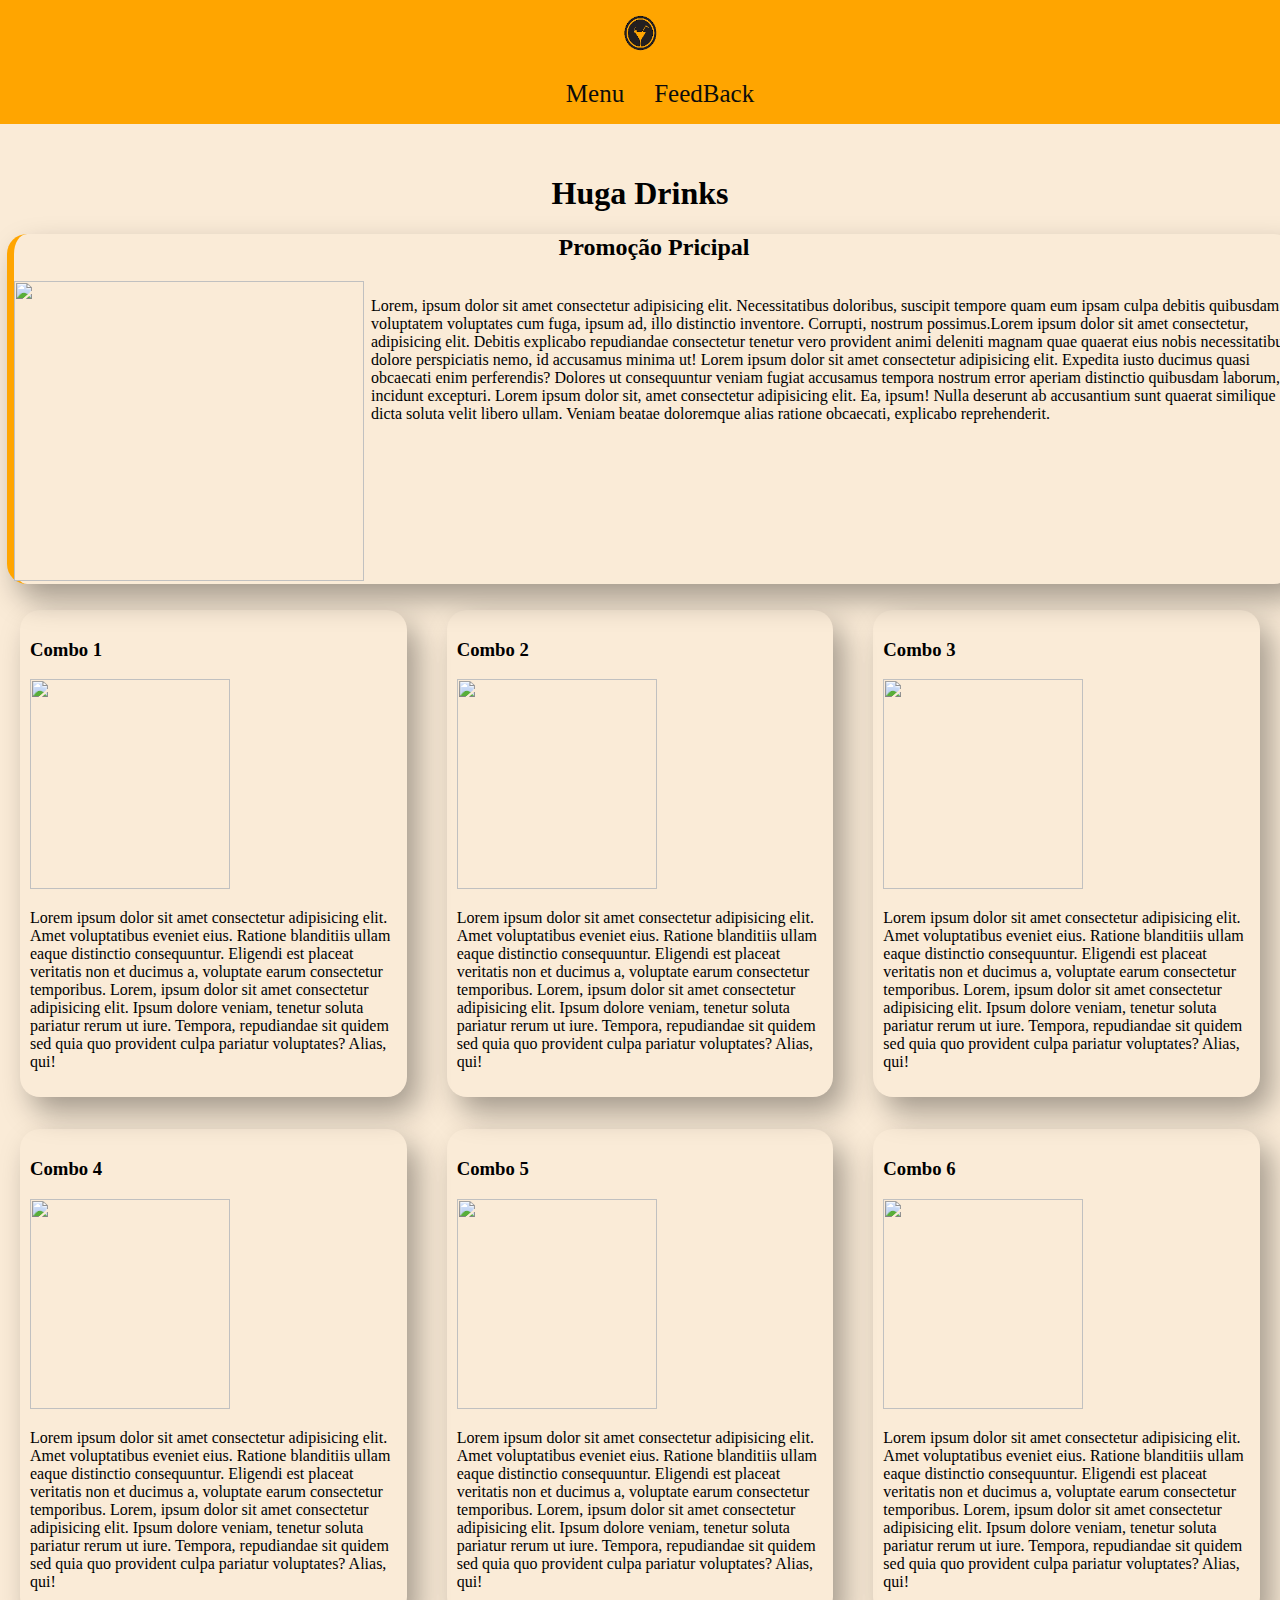
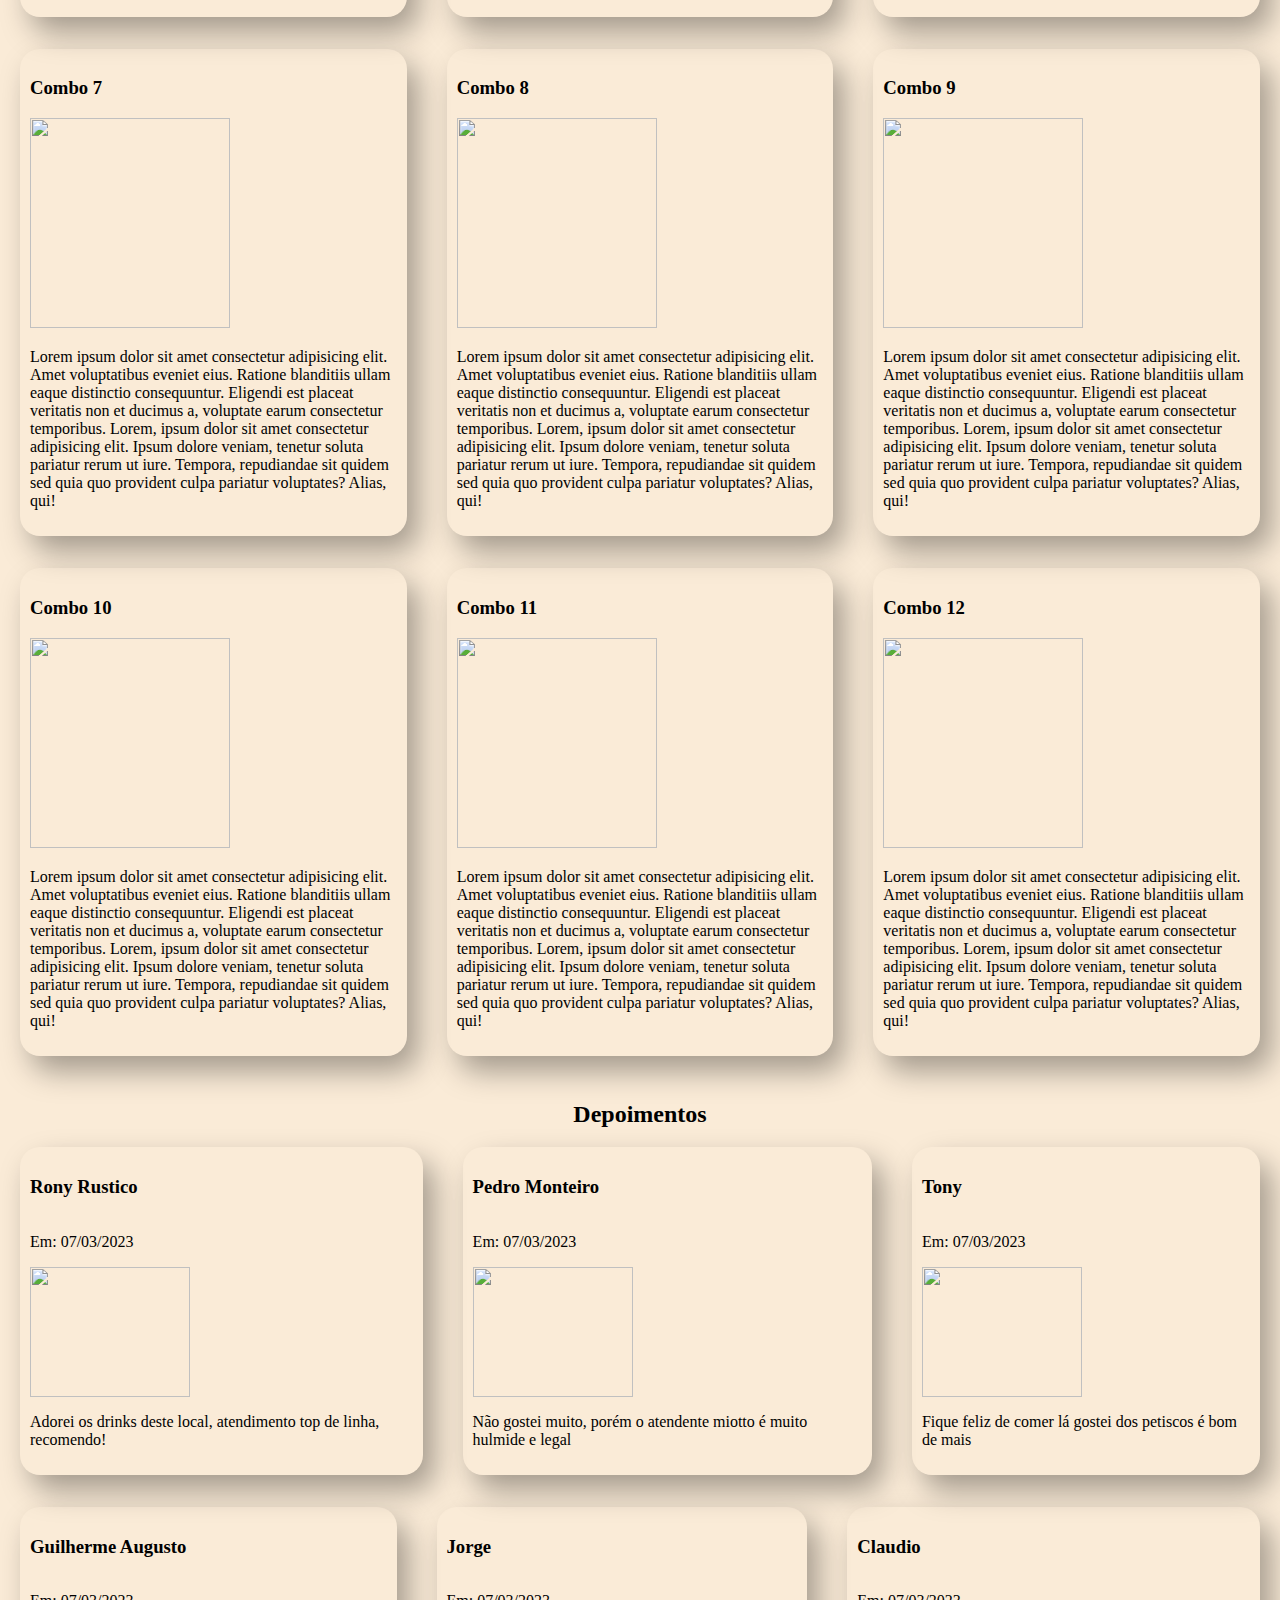
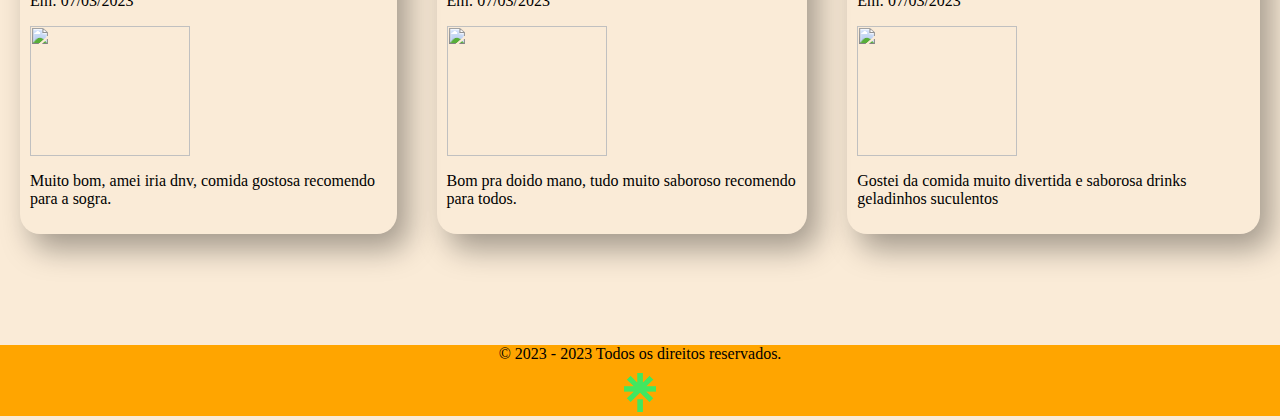
==== commit c761beb9: "correção de bugs" ====
--- a/index.html
+++ b/index.html
@@ -183,48 +183,48 @@
     <h2>Depoimentos</h2>
     <div class="div_2">
         <Section class="sections_2">
-            <h3>Rony Rustico</h3>
+            <h3>Rony Rustico</h3><p>Em: 07/03/2023</p>
             <img class="img_div2"
                 src="https://img.freepik.com/fotos-gratis/foto-horizontal-de-uma-linda-mulher-de-pele-escura-com-penteado-afro-sorriso-largo-dentes-brancos-mostra-algo-legal-para-um-amigo-aponta-para-o-canto-superior-direito-encosta-na-parede_273609-16442.jpg?size=626&ext=jpg"
                 width="160px" height="130px">
             <P>Adorei os drinks  deste local, atendimento top de linha, recomendo!</P>
         </Section>
         <Section class="sections_2">
-            <h3>Pedro Monteiro</h3>
-            <img class="img_div2"
-                src="https://img.freepik.com/fotos-gratis/foto-horizontal-de-uma-linda-mulher-de-pele-escura-com-penteado-afro-sorriso-largo-dentes-brancos-mostra-algo-legal-para-um-amigo-aponta-para-o-canto-superior-direito-encosta-na-parede_273609-16442.jpg?size=626&ext=jpg"
-                width="160px" height="130px">
-            <P>Não gostei muito, porém o atendente miotto é muito hulmide e legal.</P>
-        </Section>
-        <Section class="sections_2">
-            <h3></h3>
-            <img class="img_div2"
-                src="https://img.freepik.com/fotos-gratis/foto-horizontal-de-uma-linda-mulher-de-pele-escura-com-penteado-afro-sorriso-largo-dentes-brancos-mostra-algo-legal-para-um-amigo-aponta-para-o-canto-superior-direito-encosta-na-parede_273609-16442.jpg?size=626&ext=jpg"
-                width="160px" height="130px">
-            <P></P>
-        </Section>
-    </div>
-    <div class="div_2">
-        <Section class="sections_2">
-            <h3></h3>
-            <img class="img_div2"
-                src="https://img.freepik.com/fotos-gratis/foto-horizontal-de-uma-linda-mulher-de-pele-escura-com-penteado-afro-sorriso-largo-dentes-brancos-mostra-algo-legal-para-um-amigo-aponta-para-o-canto-superior-direito-encosta-na-parede_273609-16442.jpg?size=626&ext=jpg"
-                width="160px" height="130px">
-            <P></P>
-        </Section>
-        <Section class="sections_2">
-            <h3></h3>
-            <img class="img_div2"
-                src="https://img.freepik.com/fotos-gratis/foto-horizontal-de-uma-linda-mulher-de-pele-escura-com-penteado-afro-sorriso-largo-dentes-brancos-mostra-algo-legal-para-um-amigo-aponta-para-o-canto-superior-direito-encosta-na-parede_273609-16442.jpg?size=626&ext=jpg"
-                width="160px" height="130px">
-            <P></P>
-        </Section>
-        <Section class="sections_2">
-            <h3>Menino Ney</h3>
-            <img class="img_div2"
-                src="https://img.freepik.com/fotos-gratis/foto-horizontal-de-uma-linda-mulher-de-pele-escura-com-penteado-afro-sorriso-largo-dentes-brancos-mostra-algo-legal-para-um-amigo-aponta-para-o-canto-superior-direito-encosta-na-parede_273609-16442.jpg?size=626&ext=jpg"
-                width="160px" height="130px">
-            <P>É muitto massa vou sempre com meus amigos,  e os drinks são top dms</P>
+            <h3>Pedro Monteiro</h3><p>Em: 07/03/2023</p>
+            <img class="img_div2"
+                src="https://img.freepik.com/fotos-gratis/foto-horizontal-de-uma-linda-mulher-de-pele-escura-com-penteado-afro-sorriso-largo-dentes-brancos-mostra-algo-legal-para-um-amigo-aponta-para-o-canto-superior-direito-encosta-na-parede_273609-16442.jpg?size=626&ext=jpg"
+                width="160px" height="130px">
+            <P>Não gostei muito, porém o atendente miotto é muito hulmide e legal</P>
+        </Section>
+        <Section class="sections_2">
+            <h3>Tony</h3><p>Em: 07/03/2023</p>
+            <img class="img_div2"
+                src="https://img.freepik.com/fotos-gratis/foto-horizontal-de-uma-linda-mulher-de-pele-escura-com-penteado-afro-sorriso-largo-dentes-brancos-mostra-algo-legal-para-um-amigo-aponta-para-o-canto-superior-direito-encosta-na-parede_273609-16442.jpg?size=626&ext=jpg"
+                width="160px" height="130px">
+                <p>Fique feliz de comer lá gostei dos petiscos é bom de mais</p>
+        </Section>
+    </div>
+    <div class="div_2">
+        <Section class="sections_2">
+            <h3>Guilherme Augusto </h3><p>Em: 07/03/2023</p>
+            <img class="img_div2"
+                src="https://img.freepik.com/fotos-gratis/foto-horizontal-de-uma-linda-mulher-de-pele-escura-com-penteado-afro-sorriso-largo-dentes-brancos-mostra-algo-legal-para-um-amigo-aponta-para-o-canto-superior-direito-encosta-na-parede_273609-16442.jpg?size=626&ext=jpg"
+                width="160px" height="130px">
+            <P>Muito bom, amei iria dnv, comida gostosa recomendo para a sogra.</P>
+        </Section>
+        <Section class="sections_2">
+            <h3>Jorge</h3><p>Em: 07/03/2023</p>
+            <img class="img_div2"
+                src="https://img.freepik.com/fotos-gratis/foto-horizontal-de-uma-linda-mulher-de-pele-escura-com-penteado-afro-sorriso-largo-dentes-brancos-mostra-algo-legal-para-um-amigo-aponta-para-o-canto-superior-direito-encosta-na-parede_273609-16442.jpg?size=626&ext=jpg"
+                width="160px" height="130px">
+            <P>Bom pra doido mano, tudo muito saboroso recomendo para todos.</P>
+        </Section>
+        <Section class="sections_2">
+            <h3>Claudio</h3><p>Em: 07/03/2023</p>
+            <img class="img_div2"
+                src="https://img.freepik.com/fotos-gratis/foto-horizontal-de-uma-linda-mulher-de-pele-escura-com-penteado-afro-sorriso-largo-dentes-brancos-mostra-algo-legal-para-um-amigo-aponta-para-o-canto-superior-direito-encosta-na-parede_273609-16442.jpg?size=626&ext=jpg"
+                width="160px" height="130px">
+            <P>Gostei da comida muito divertida e saborosa drinks geladinhos suculentos</P>
         </Section>
     </div>
     <iframe src="layouts/footer.html" frameborder="0" scrolling="no" width="100%" height="150px"></iframe>
--- a/assets/css/style.index.css
+++ b/assets/css/style.index.css
@@ -1,6 +1,7 @@
 body {
     background-color: antiquewhite;
     font-family: 'Times New Roman';
+    margin: 0%;
 }
 h1 {
     text-align: center;
@@ -16,6 +17,7 @@
     -webkit-box-shadow: 11px 15px 30px 0px rgba(0,0,0,0.35);
 -moz-box-shadow: 11px 15px 30px 0px rgba(0,0,0,0.35);
 box-shadow: 11px 15px 30px 0px rgba(0,0,0,0.35);
+margin-left: 7px;
 }
 .div_2 {
     width: 100%;
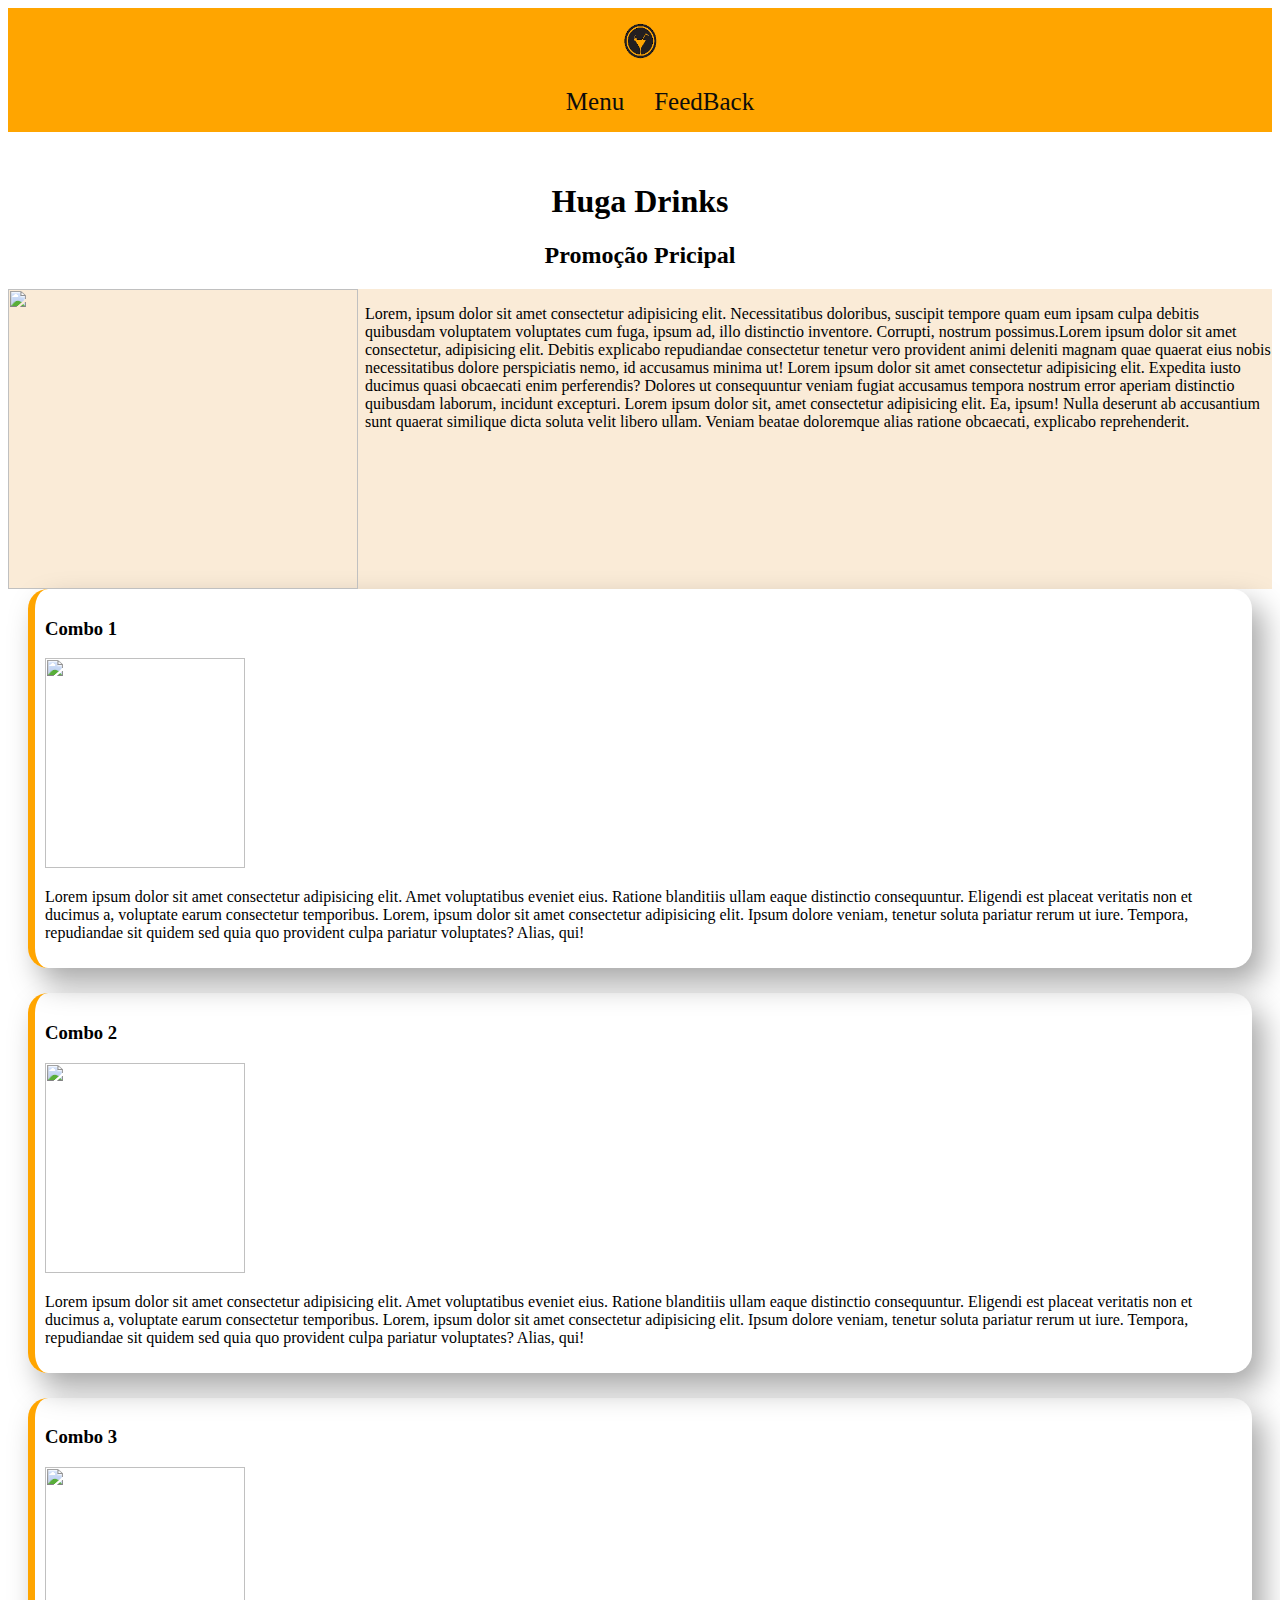
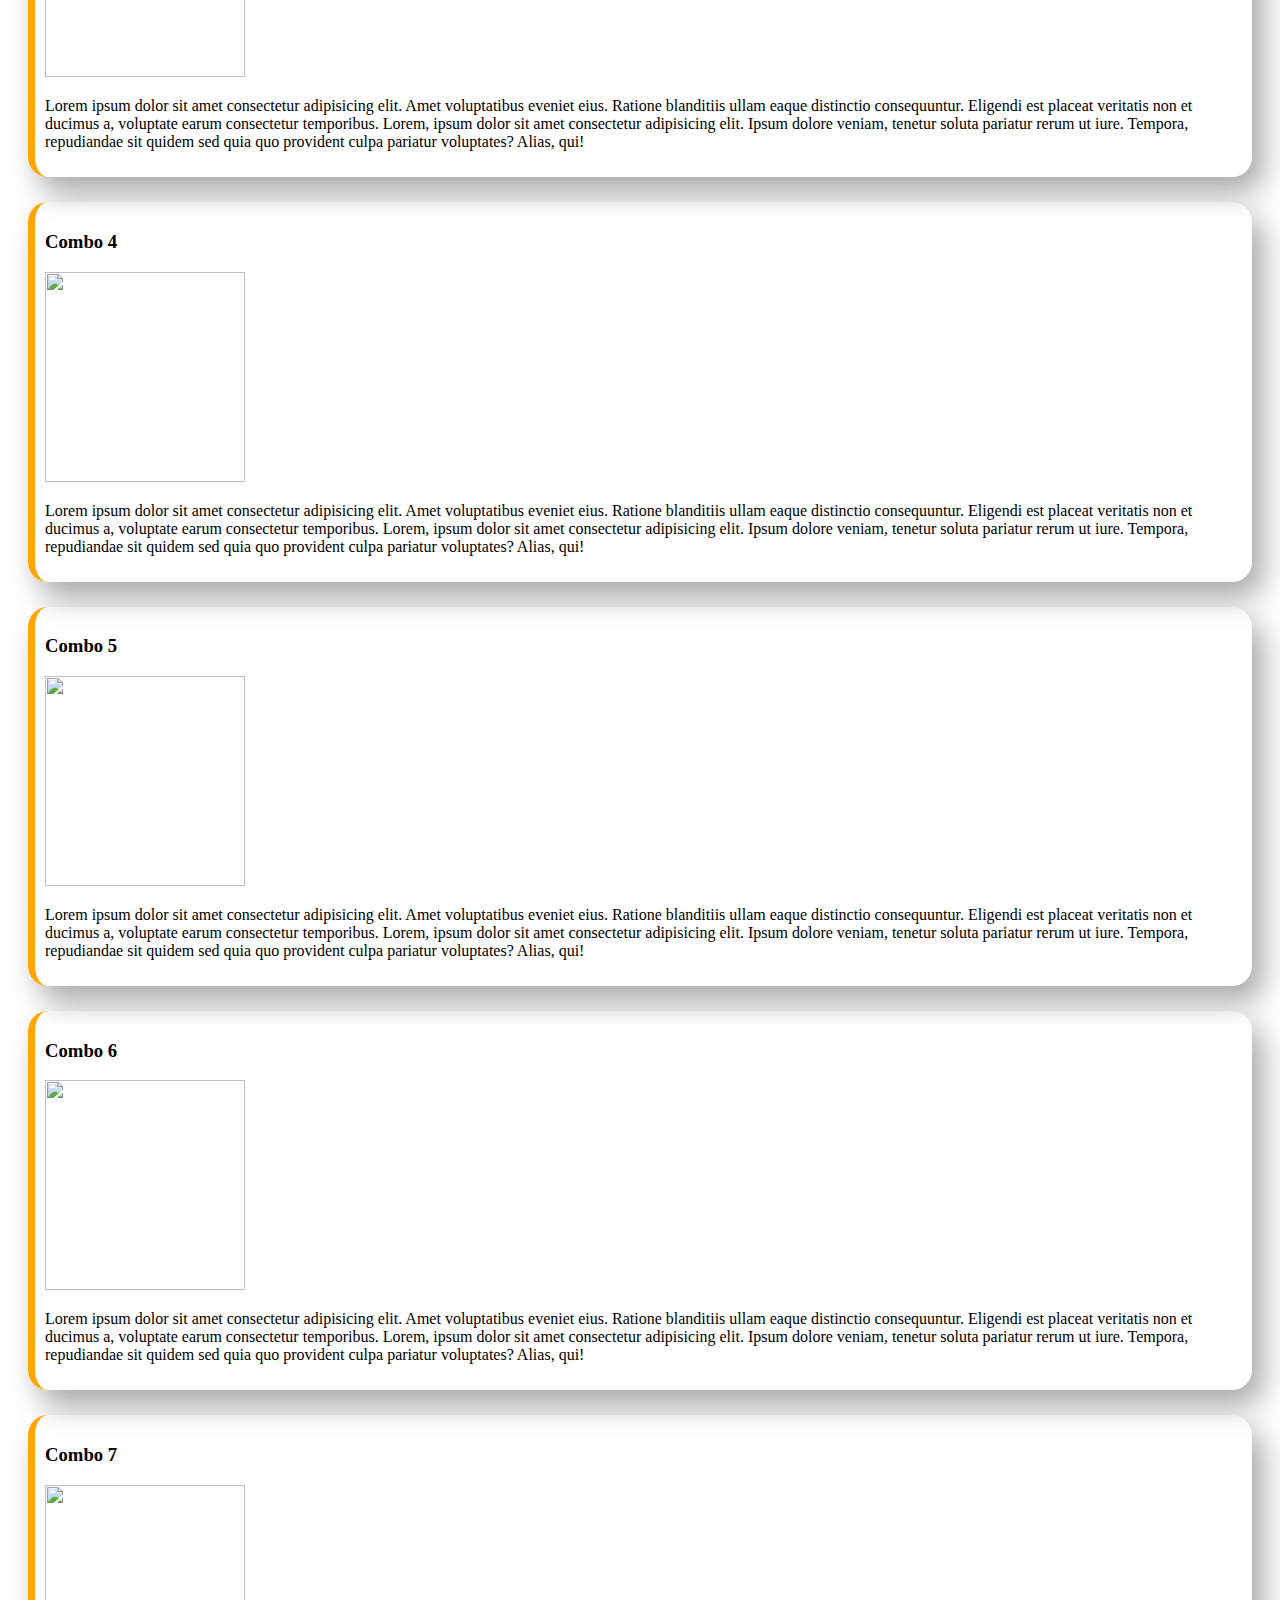
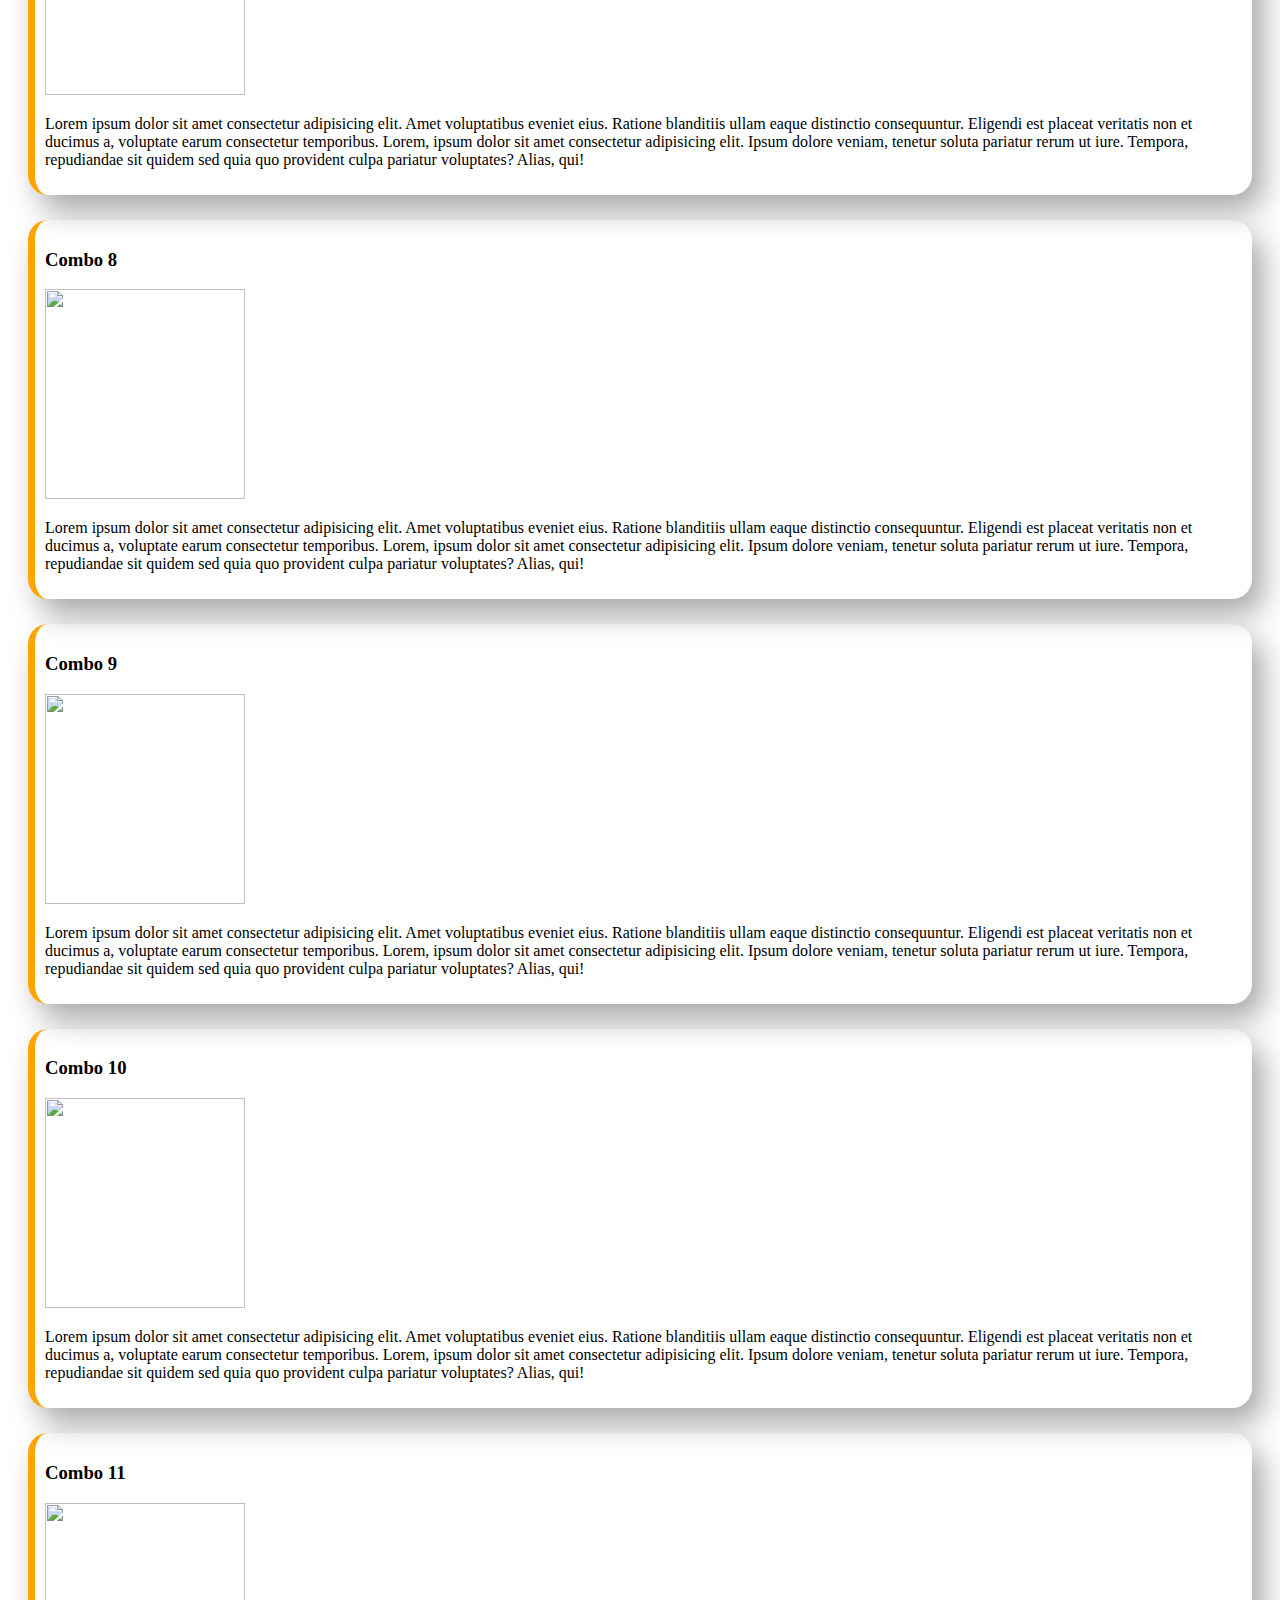
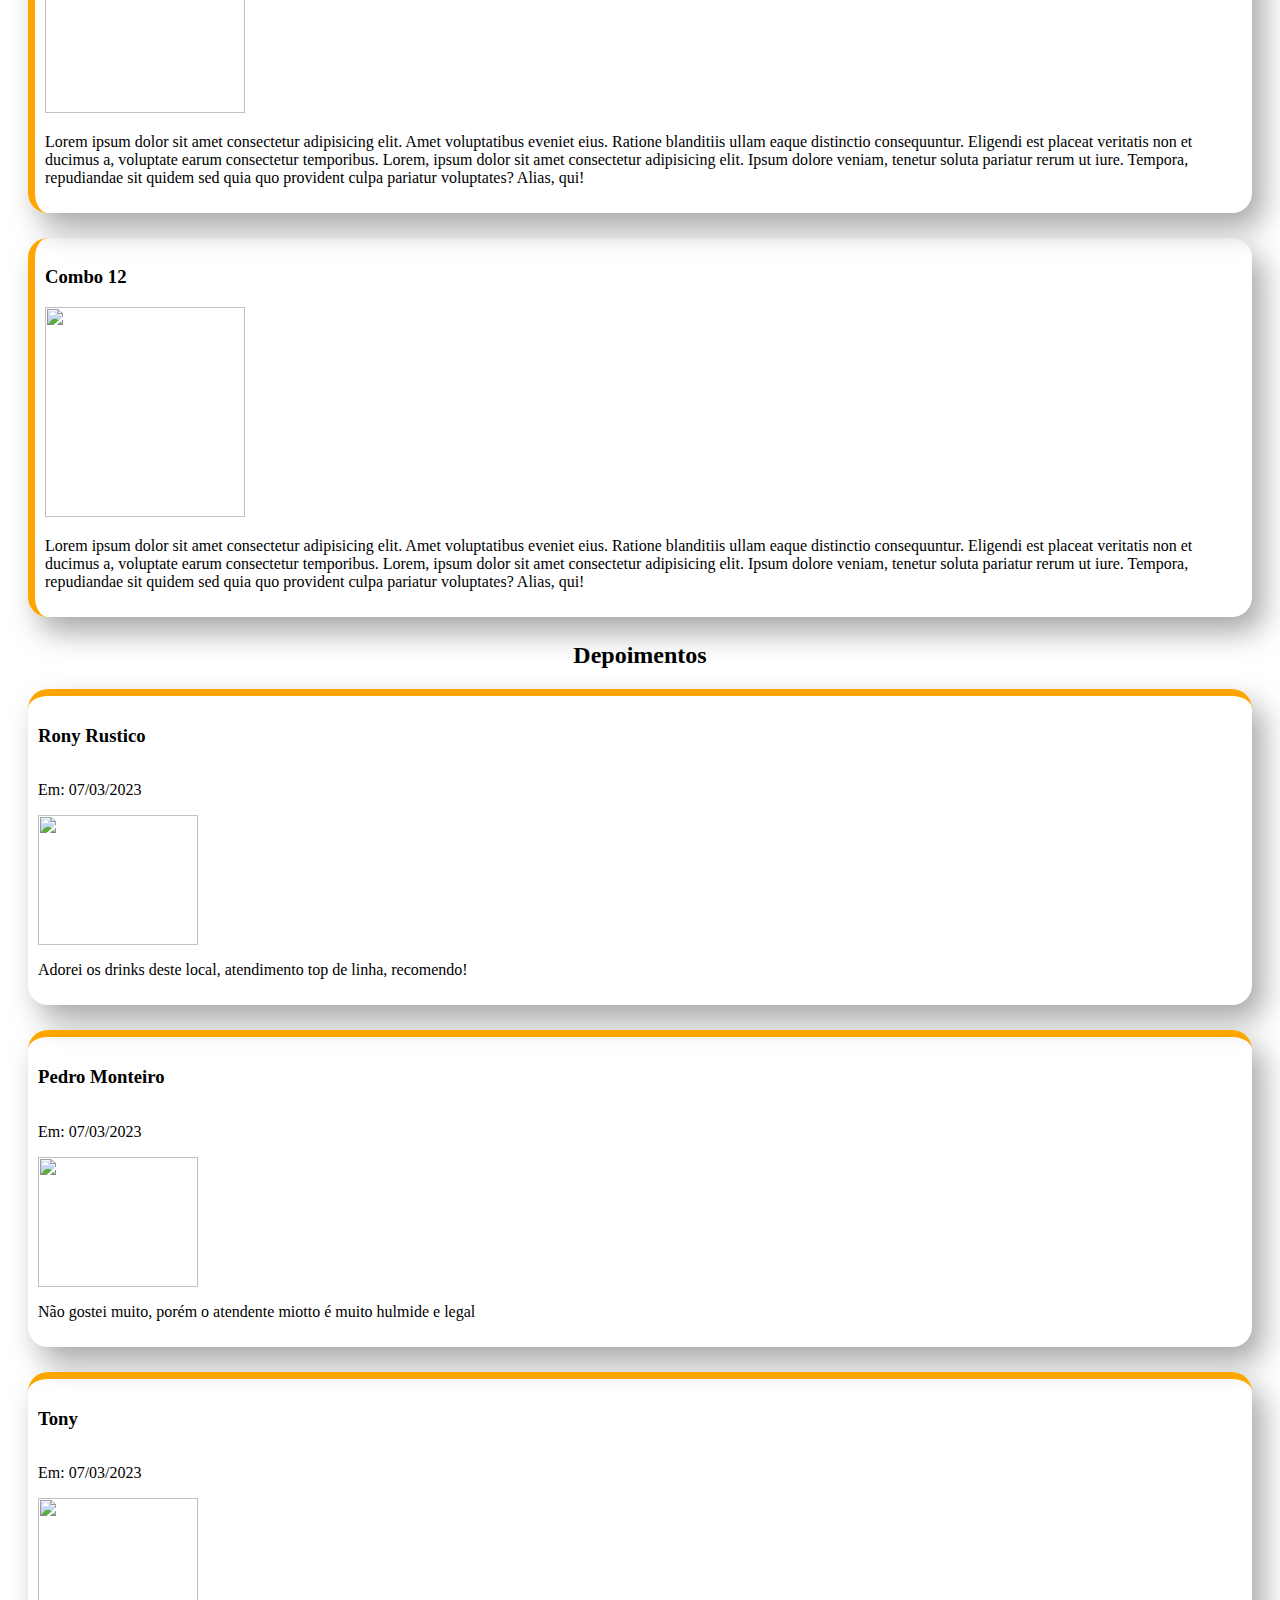
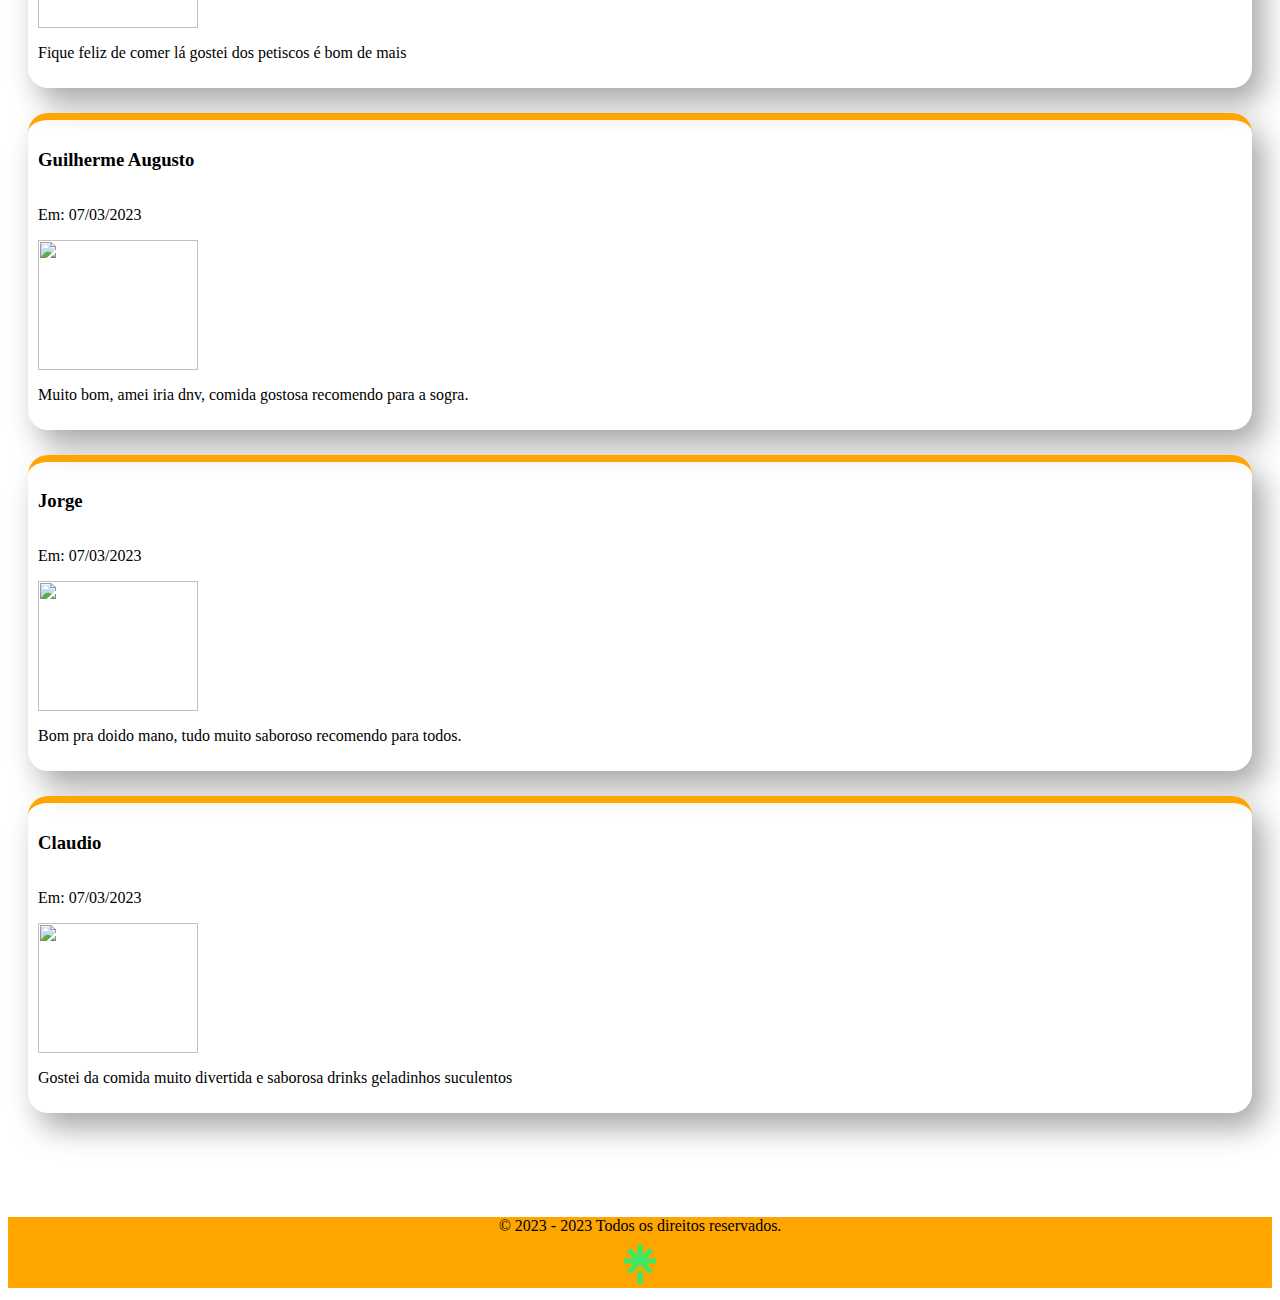
==== commit 4757103f: "comentários" ====
--- a/index.html
+++ b/index.html
@@ -10,6 +10,7 @@
 <body>
     <iframe src="layouts/header.html" frameborder="0" scrolling="no" width="100%" height="150px"></iframe>
     <h1>Huga Drinks</h1>
+    <!--Promoção Principal do site-->
     <div id="div_1">
         <main>
             <article>
@@ -40,6 +41,7 @@
             </article>
         </main>
     </div>
+    <!--Combos do Site-->
     <div  class="div_2">
         <Section class="sections">
             <h3>Combo 1</h3>
@@ -180,6 +182,7 @@
                 quidem sed quia quo provident culpa pariatur voluptates? Alias, qui!</P>
         </Section>
     </div>
+    <!--Depoimentos dos clientes-->
     <h2>Depoimentos</h2>
     <div class="div_2">
         <Section class="sections_2">
--- a/assets/css/style.index.css
+++ b/assets/css/style.index.css
@@ -1,3 +1,4 @@
+<!--Título, cor de fundo e fonte do site-->
 body {
     background-color: antiquewhite;
     font-family: 'Times New Roman';
@@ -7,6 +8,7 @@
     text-align: center;
     color: black;
 }
+<!--CSS da Promoção Principal-->
 #div_1 {
     background-color: antiquewhite;
     width: 100%;
@@ -19,6 +21,7 @@
 box-shadow: 11px 15px 30px 0px rgba(0,0,0,0.35);
 margin-left: 7px;
 }
+<!--CSS dos Combos-->
 .div_2 {
     width: 100%;
     height: 350px;
@@ -46,6 +49,7 @@
     -webkit-box-shadow: 11px 15px 30px 0px rgba(0,0,0,0.35);
 -moz-box-shadow: 11px 15px 30px 0px rgba(0,0,0,0.35);
 box-shadow: 11px 15px 30px 0px rgba(0,0,0,0.35);
+border-left: solid 7px orange;
 }
 .sections_2 {
     padding: 10px;
@@ -59,6 +63,7 @@
     -webkit-box-shadow: 11px 15px 30px 0px rgba(0,0,0,0.35);
 -moz-box-shadow: 11px 15px 30px 0px rgba(0,0,0,0.35);
 box-shadow: 11px 15px 30px 0px rgba(0,0,0,0.35);
+border-top: solid 7px orange;
 }
 h2 {
     text-align: center;
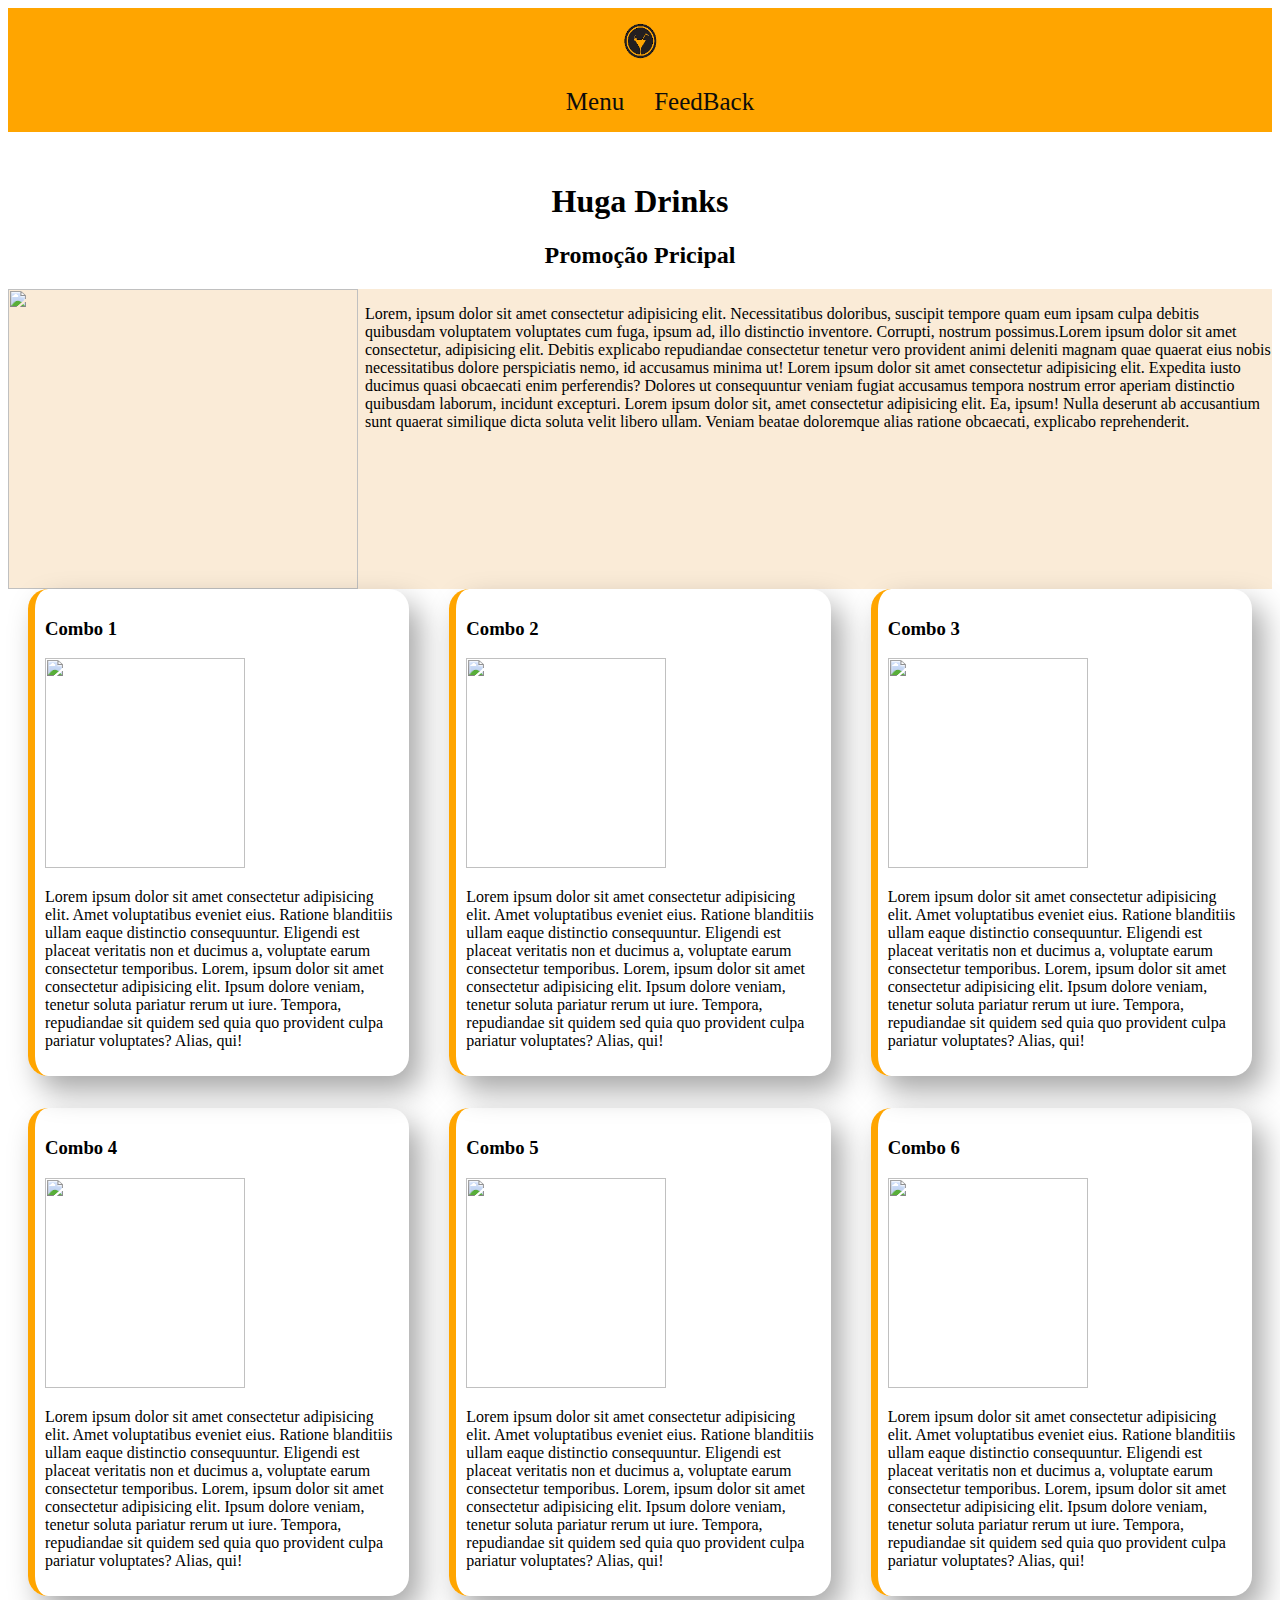
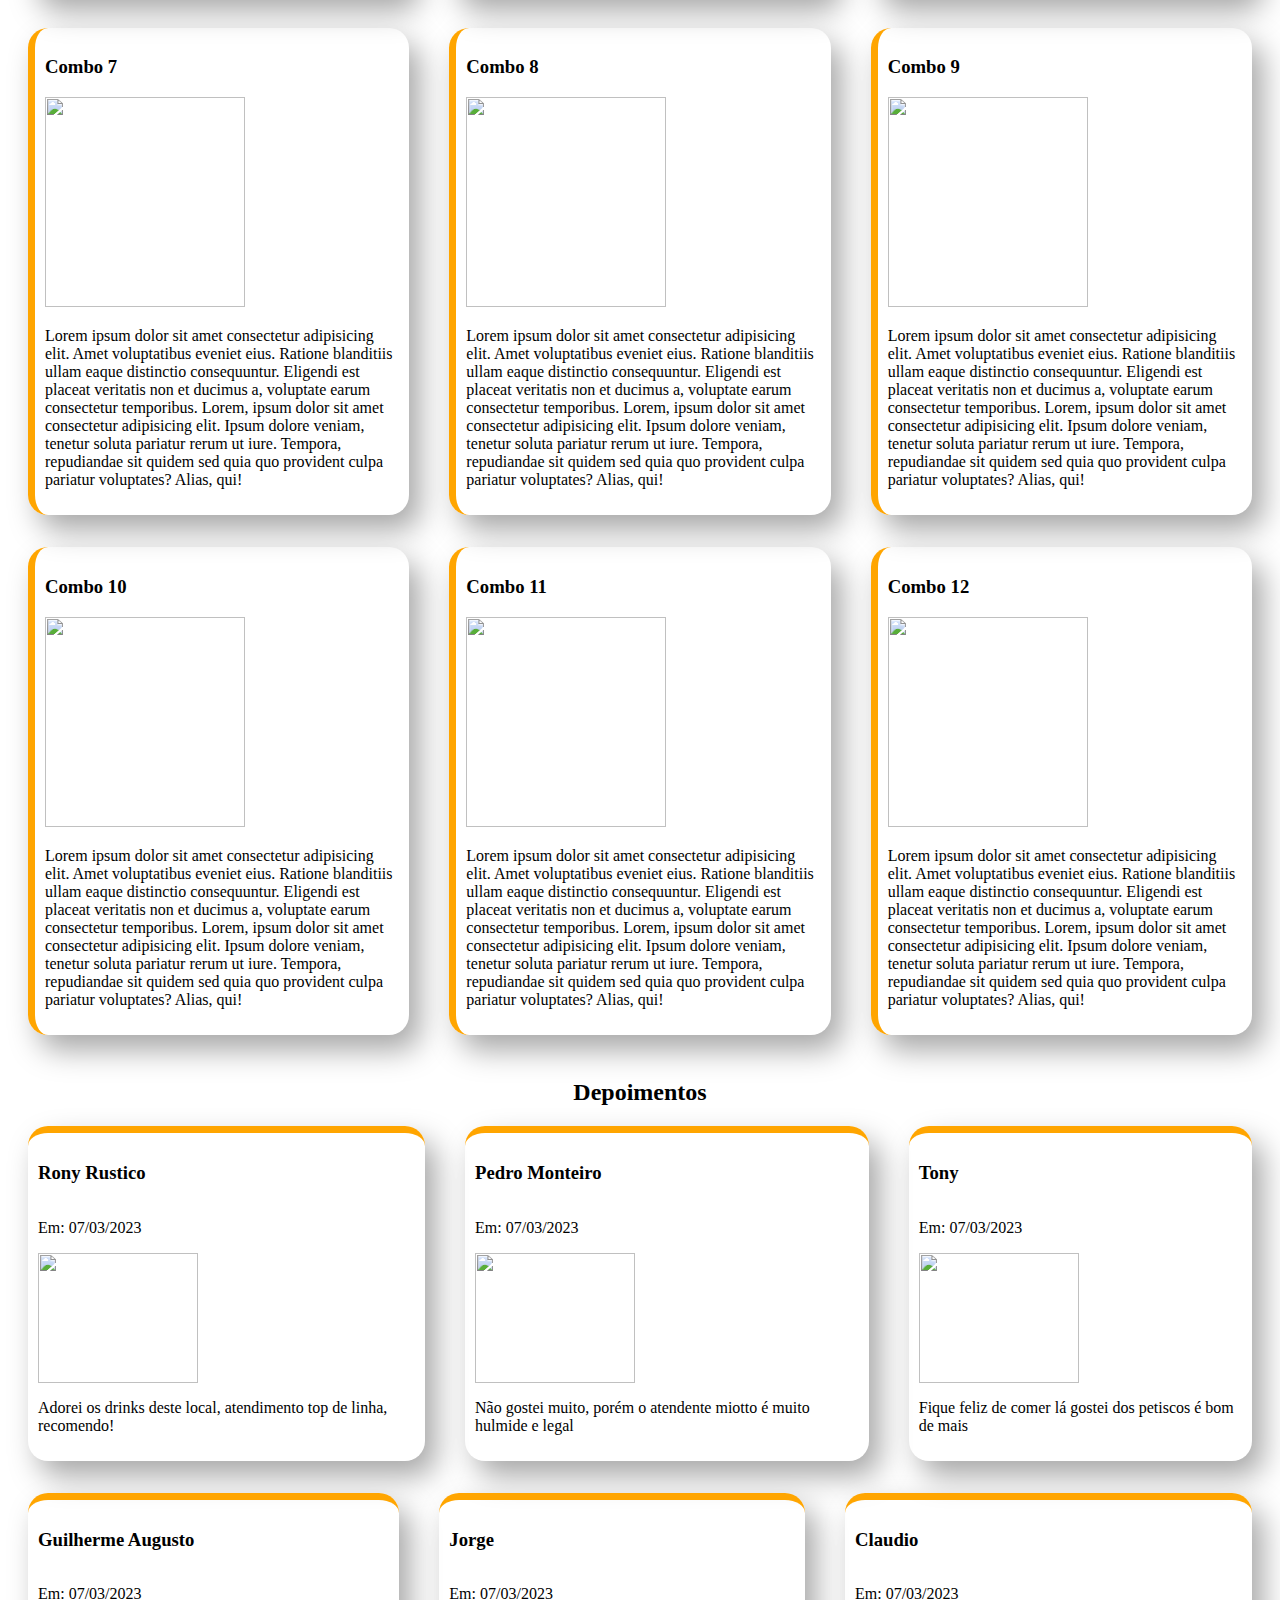
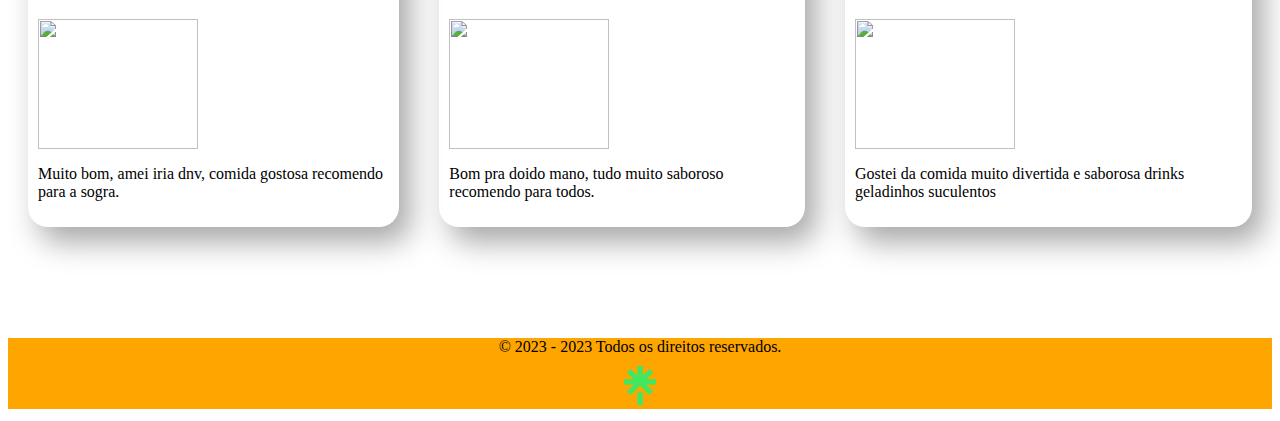
==== commit c438d1cf: "bugs arrumado" ====
--- a/index.html
+++ b/index.html
@@ -42,7 +42,7 @@
         </main>
     </div>
     <!--Combos do Site-->
-    <div  class="div_2">
+    <div class="div_2">
         <Section class="sections">
             <h3>Combo 1</h3>
             <img class="img_div2"
@@ -182,6 +182,7 @@
                 quidem sed quia quo provident culpa pariatur voluptates? Alias, qui!</P>
         </Section>
     </div>
+    <article>
     <!--Depoimentos dos clientes-->
     <h2>Depoimentos</h2>
     <div class="div_2">
@@ -230,6 +231,7 @@
             <P>Gostei da comida muito divertida e saborosa drinks geladinhos suculentos</P>
         </Section>
     </div>
+</article>
     <iframe src="layouts/footer.html" frameborder="0" scrolling="no" width="100%" height="150px"></iframe>
 </body>
 
--- a/assets/css/style.index.css
+++ b/assets/css/style.index.css
@@ -21,7 +21,6 @@
 box-shadow: 11px 15px 30px 0px rgba(0,0,0,0.35);
 margin-left: 7px;
 }
-<!--CSS dos Combos-->
 .div_2 {
     width: 100%;
     height: 350px;
